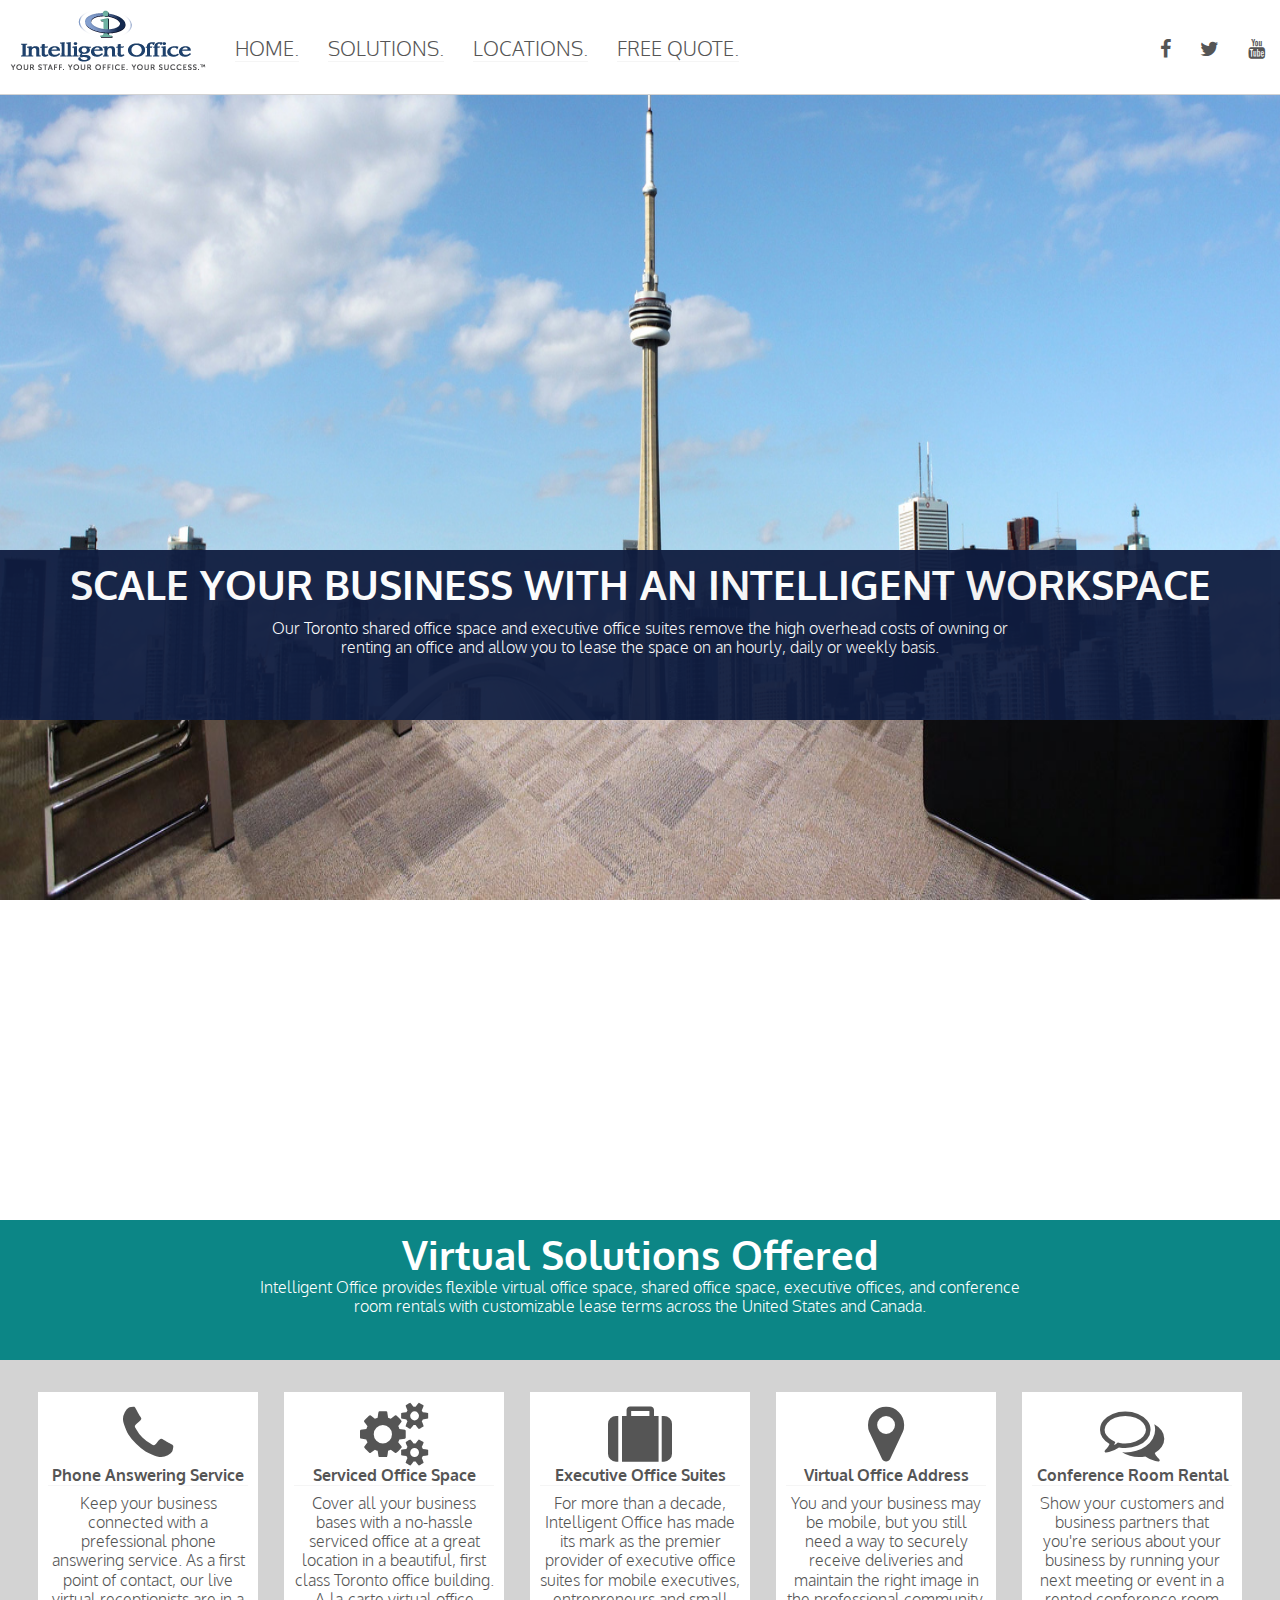
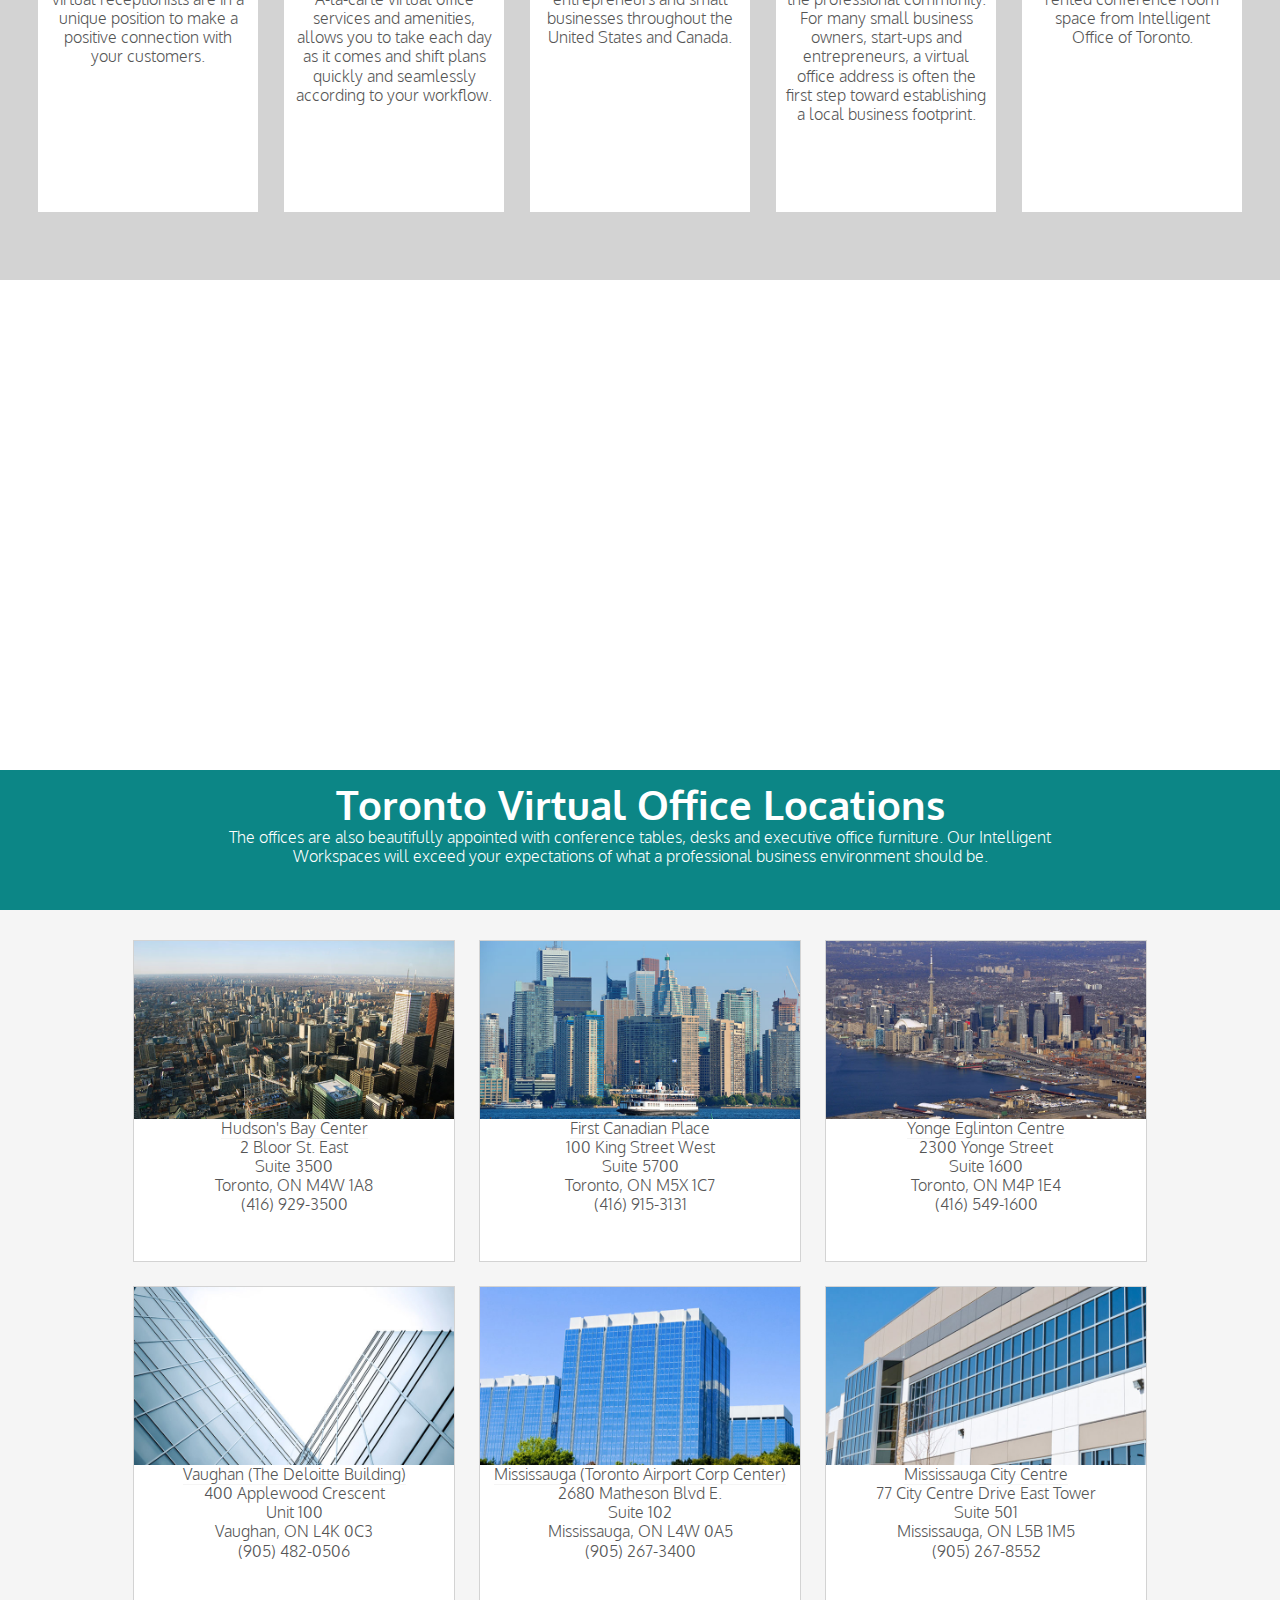
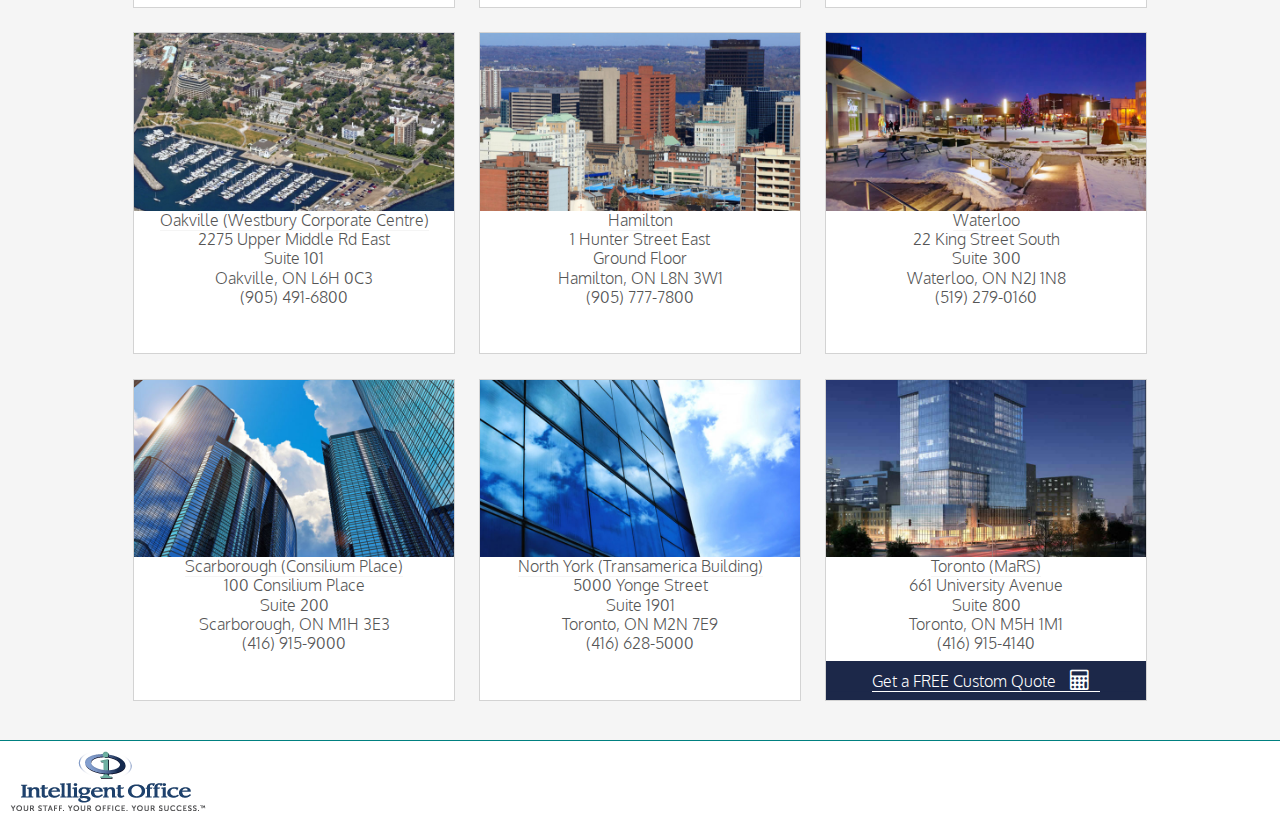
==== index.html @ c838ea53 "custom quote tab almost ready" ====
<html>
  <head>
    <title>Intelligent Office | Toronto, Ontario | Virtual Office </title>

    <link rel="stylesheet" href="http://maxcdn.bootstrapcdn.com/font-awesome/4.3.0/css/font-awesome.min.css">
    <link href='http://fonts.googleapis.com/css?family=Oxygen:400,300,700' rel='stylesheet' type='text/css'>
    <link rel="stylesheet" type="text/css" href="style.css">

    <link rel="shortcut icon" href="assets/favicon.png">
  </head>

  <body>
    <div class="nav">
      <img src="assets/logo-final-transparent.png">
      <a href="#">HOME.</a>
      <a href="#">SOLUTIONS.</a>
      <a href="#">LOCATIONS.</a>
      <a href="#">FREE QUOTE.</a>
      <span>
        <div class= "pull-right">
          <a href="https://www.facebook.com/IntelligentOffice" target="_blank"><i class="fa fa-facebook"></i></a>
          <a href="https://twitter.com/IntelligentOfc" target="_blank"><i class="fa fa-twitter"></i></a>
          <a href="https://www.youtube.com/user/IntelligentOffice1" target="_blank"><i class="fa fa-youtube"></i></a>
        </div>
      </span>
    </div>

    <div class="section" id="s1">
    </div>

    <div class="section" id="s2">
      <div class="content" id="c2">
        <div class = "header">
          SCALE YOUR BUSINESS WITH AN INTELLIGENT WORKSPACE
        </div>
          Our Toronto shared office space and executive office suites remove
          the high overhead costs of owning or  <br>
          renting an office and allow you to lease the space on an hourly, daily
          or weekly basis.
      </div>
    </div>

    <div class="section" id="s3">
    </div>

      <div class="content" id="c3">

        <div class = "title">
          <div class = "header">
            Virtual Solutions Offered <br>
          </div>
          <span>
            Intelligent Office provides flexible virtual office space, shared office
            space, executive offices, and conference <br>
            room rentals with customizable lease terms across the United States
            and Canada.
          </span>
        </div>

        <div class = "info-tile">
          <a href="#">
            <div class = "header">
              <i class="fa fa-phone"></i><br>
              Phone Answering Service
            </div>
          </a>
          Keep your business connected with a prefessional phone answering
          service. As a first point of contact, our live virtual receptionists
          are in a unique position to make a positive connection with your customers.
        </div>
        <div class = "info-tile">
          <a href="#">
            <div class = "header">
              <i class="fa fa-cogs"></i><br>
              Serviced Office Space
            </div>
          </a>
          Cover all your business bases with a no-hassle serviced office at a
          great location in a beautiful, first class Toronto office building.
          A-la-carte virtual office services and amenities, allows you to take
          each day as it comes and shift plans quickly and seamlessly according
          to your workflow.
        </div>
        <div class = "info-tile">
          <a href="#">
            <div class = "header">
              <i class="fa fa-suitcase"></i><br>
              Executive Office Suites
            </div>
          </a>
          For more than a decade, Intelligent Office has made its mark as the
          premier provider of executive office suites for mobile executives,
          entrepreneurs and small businesses throughout the United States and Canada.
        </div>
        <div class = "info-tile">
          <a href="#">
            <div class = "header">
              <i class="fa fa-map-marker"></i><br>
              Virtual Office Address
            </div>
          </a>
          You and your business may be mobile, but you still need a way to securely
          receive deliveries and maintain the right image in the professional
          community. For many small business owners, start-ups and entrepreneurs,
          a virtual office address is often the first step toward establishing a
          local business footprint.
        </div>
        <div class = "info-tile">
          <a href="#">
            <div class = "header">
              <i class="fa fa-comments-o"> </i><br>
              Conference Room Rental
            </div>
          </a>
          Show your customers and business partners that you're serious about your
          business by running your next meeting or event in a rented conference
          room space from Intelligent   Office of Toronto.
        </div>
      </div>

    <div class="section" id="s4">
      <div class="content" id="c4">
      </div>
    </div>

    <div class="section" id="s5">
      <div class="content" id="c5">

        <div class = "title">
          Toronto Virtual Office Locations <br>
          <span>
            The offices are also beautifully appointed with conference tables,
            desks and executive office furniture. Our Intelligent <br>
            Workspaces will exceed your expectations of what a
            professional business environment should be. <br>
          </span>
        </div>


        <div class = "thumbnail">
          <img src="assets/loc/loc-hbc.jpg"><br>
          <a href="http://www.intelligentoffice.com/en-ca/ontario/toronto-hudsons-bay-centre/" target="_blank">Hudson's Bay Center</a><br>
          2 Bloor St. East <br>
          Suite 3500 <br>
          Toronto, ON M4W 1A8 <br>
          (416) 929-3500
        </div>

        <div class = "thumbnail">
          <img src="assets/loc/loc-fcp.jpg"><br>
          <a href="http://www.intelligentoffice.com/en-ca/ontario/toronto-first-canadian-place/" target="_blank">First Canadian Place</a><br>
          100 King Street West <br>
          Suite 5700 <br>
          Toronto, ON M5X 1C7 <br>
          (416) 915-3131
        </div>

        <div class = "thumbnail">
          <img src="assets/loc/loc-yec.jpg"><br>
          <a href="http://www.intelligentoffice.com/en-ca/ontario/toronto-yonge-eglinton-centre/" target="_blank">Yonge Eglinton Centre</a><br>
          2300 Yonge Street <br>
          Suite 1600 <br>
          Toronto, ON M4P 1E4 <br>
          (416) 549-1600
        </div>

        <div class = "thumbnail">
          <img src="assets/loc/loc-vaughn.jpg"><br>
          <a href="http://www.intelligentoffice.com/en-ca/ontario/vaughan/" target="_blank">Vaughan (The Deloitte Building)</a><br>
          400 Applewood Crescent <br>
          Unit 100 <br>
          Vaughan, ON L4K 0C3 <br>
          (905) 482-0506
        </div>

        <div class = "thumbnail">
          <img src="assets/loc/loc-miss-airport.jpg"><br>
          <a href="http://www.intelligentoffice.com/en-ca/ontario/mississauga-toronto-airport-corp-center/" target="_blank">Mississauga (Toronto Airport Corp Center)</a><br>
          2680 Matheson Blvd E. <br>
          Suite 102 <br>
          Mississauga, ON L4W 0A5 <br>
          (905) 267-3400
        </div>

        <div class = "thumbnail">
          <img src="assets/loc/loc-miss.jpg"><br>
          <a href="http://www.intelligentoffice.com/en-ca/ontario/mississauga-city-centre/" target="_blank">Mississauga City Centre</a><br>
          77 City Centre Drive East Tower <br>
          Suite 501 <br>
          Mississauga, ON L5B 1M5 <br>
          (905) 267-8552
        </div>

        <div class = "thumbnail">
          <img src="assets/loc/loc-oakville.jpg"><br>
          <a href="http://www.intelligentoffice.com/en-ca/ontario/oakville-westbury-corporate-centre/" target="_blank">Oakville (Westbury Corporate Centre)</a><br>
          2275 Upper Middle Rd East <br>
          Suite 101 <br>
          Oakville, ON L6H 0C3 <br>
          (905) 491-6800
        </div>

        <div class = "thumbnail">
          <img src="assets/loc/loc-hamilton.jpg"><br>
          <a href="http://www.intelligentoffice.com/en-ca/ontario/hamilton/" target="_blank">Hamilton</a><br>
          1 Hunter Street East <br>
          Ground Floor <br>
          Hamilton, ON L8N 3W1 <br>
          (905) 777-7800
        </div>

        <div class = "thumbnail">
          <img src="assets/loc/loc-waterloo.jpg"><br>
          <a href="http://www.intelligentoffice.com/en-ca/ontario/waterloo/" target="_blank">Waterloo</a><br>
          22 King Street South <br>
          Suite 300 <br>
          Waterloo, ON N2J 1N8 <br>
          (519) 279-0160
        </div>

        <div class = "thumbnail">
          <img src="assets/loc/loc-scarborough.jpg"><br>
          <a href="http://www.intelligentoffice.com/en-ca/ontario/scarborough-consilium-place/" target="_blank">Scarborough (Consilium Place)</a><br>
          100 Consilium Place <br>
          Suite 200 <br>
          Scarborough, ON M1H 3E3 <br>
          (416) 915-9000
        </div>

        <div class = "thumbnail">
          <img src="assets/loc/loc-york.jpg"><br>
          <a href="http://www.intelligentoffice.com/en-ca/ontario/north-york-transamerica-building/" target="_blank">North York (Transamerica Building)</a><br>
          5000 Yonge Street <br>
          Suite 1901 <br>
          Toronto, ON M2N 7E9 <br>
          (416) 628-5000
        </div>

        <div class = "thumbnail">
          <img src="assets/loc/loc-mars.jpg"><br>
          <a href="http://www.intelligentoffice.com/en-ca/ontario/toronto-mars/" target="_blank">Toronto (MaRS)</a><br>
          661 University Avenue <br>
          Suite 800 <br>
          Toronto, ON M5H 1M1 <br>
          (416) 915-4140 <br>


          <a href="http://www.intelligentoffice.com/en-ca/ontario/toronto-mars/" target="_blank">
            <div class= "button">
              <span class= "line">Get a FREE Custom Quote <i class="fa fa-calculator"></i></span>
            </div>
          </a>


        </div>
      </div>
    </div>

    <div class="footer">
      <img src="assets/logo-final-transparent.png">
    </div>
  </body>

</html>
---- style.css ----
@import '_reset.css';
@import '_panels.css';

body{
  margin: 0;
  font-family: 'Oxygen', sans-serif;
  font-weight: 300;
  line-height: 1.2;
  color: #555;
}

a{
  color: #555;
  text-decoration: none;
  border-bottom: 1px solid whitesmoke;
  transition: border-bottom .25s ease;
}

a:hover{
  border-bottom: 1px solid teal;
}

.nav{
  background: white;
  border-bottom: 1px solid lightgrey;
  position: fixed;
  width: 100%;
  text-align: left;
  z-index: 100;
  padding: 10px;
}

.nav a, .info-tile a{
  transition: border-bottom .25s ease;
  border-bottom: 1px solid whitesmoke;
  font-size: 15pt;
  text-decoration: none;
  margin-left: 25px;
  vertical-align:60%;
  color: #555;
}

.title{
  color: white;
  background: teal;
  border: 10px solid teal;
  margin: 40px -10px -10px -10px;
  opacity: .95;
  font-size: 30pt;
  font-weight: bold;
}

.title span, .header span{
  font-size: 12pt;
  font-weight: 300;
}

.thumbnail{
  width: 320px;
  height: 320px;
  display: inline-block;
  border: 1px solid lightgrey;
  margin: 10px;
  overflow: hidden;
  background: white;
}

.thumbnail img{
  width: 320px;
}


.info-tile{
  display: inline-block;
  height: 400px;
  width: 200px;
  border: 1px solid lightgrey;
  padding: 10px;
  margin: 20px 10px 10px 10px;
  overflow: hidden;
  background: white;
}

.info-tile .header{
  font-weight: 600;
  font-size: 12pt;
  margin-bottom: 8px;
  text-align: center;
  border-bottom: 1px solid whitesmoke;
  transition: border-bottom .25s ease;
}

.info-tile .header:hover, .nav a:hover {
  border-bottom: 1px solid teal;
}

.info-tile .header:hover i, .nav i:hover{
  color: teal;
}

.nav a i, .thumbnail a i{
  transition: color .25s ease;
  margin: 7px 0 20px 0;
  text-decoration: none;
}

.nav a i{
  border-bottom: 5px solid white;
}

.button{
  display: inline-block;
  width: 100%;
  margin: 8px -2px 0 -2px;
  background: #101D40;
  opacity: .95;
  color: white;
}

.line{
  border-bottom: 1px solid white;
  transition: .25s ease;
}

.line:hover{
  border-bottom: 1px solid teal;
  transition: .25s ease;
}

.thumbnail a i{
  transition: .25s ease;
  padding: 5px 10px;
  font-size: 15pt;
  line-height: 70%;
}

.thumbnail a i:hover{
  font-size: 15pt;
  color: teal;
  text-decoration: none;
}

.header i{
  font-size: 48pt;
}

.footer{
  background: white;
  border-top: 1px solid teal;
  text-align: left;
  position: relative;
  z-index: 50;
  top: 700;
  padding: 10px;
}

em{
  font-style: italic;
}

.pull-right{
  display: inline;
  float: right;
  margin: 22px 25px 0 0;
}
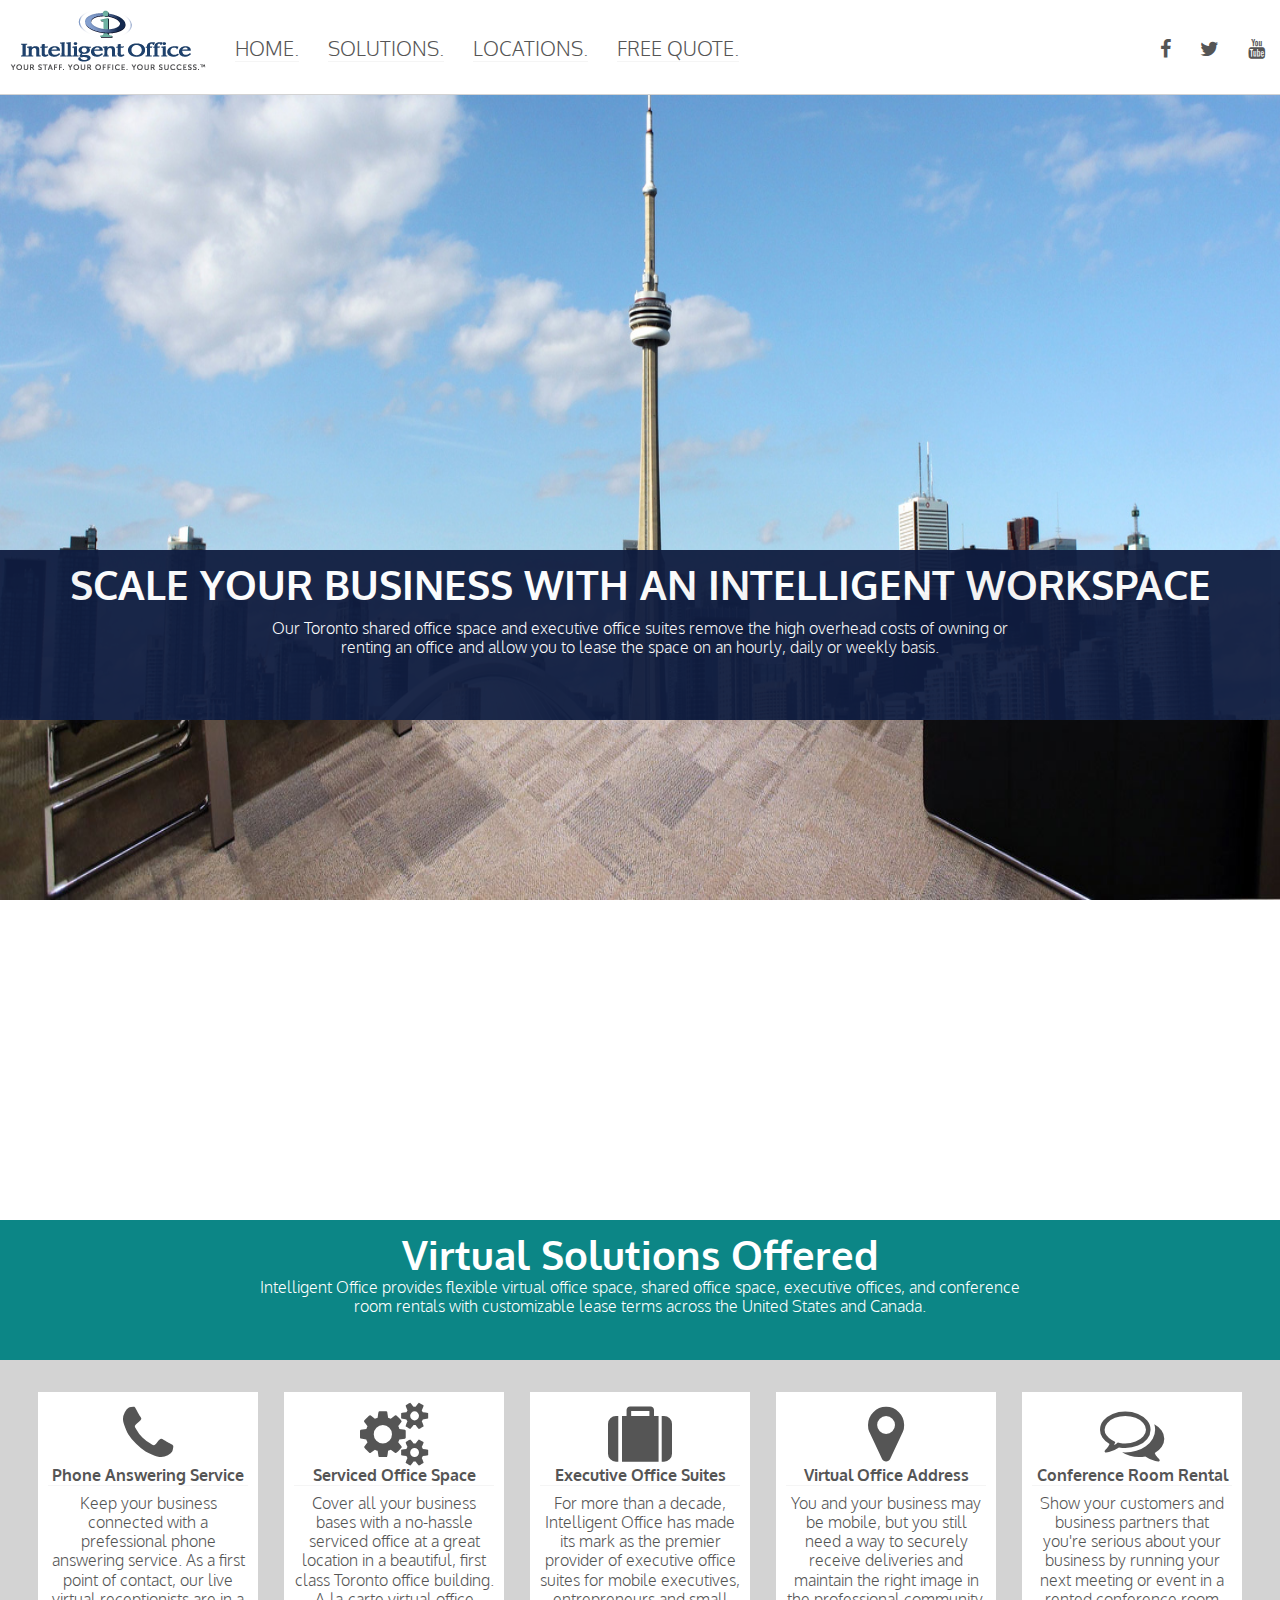
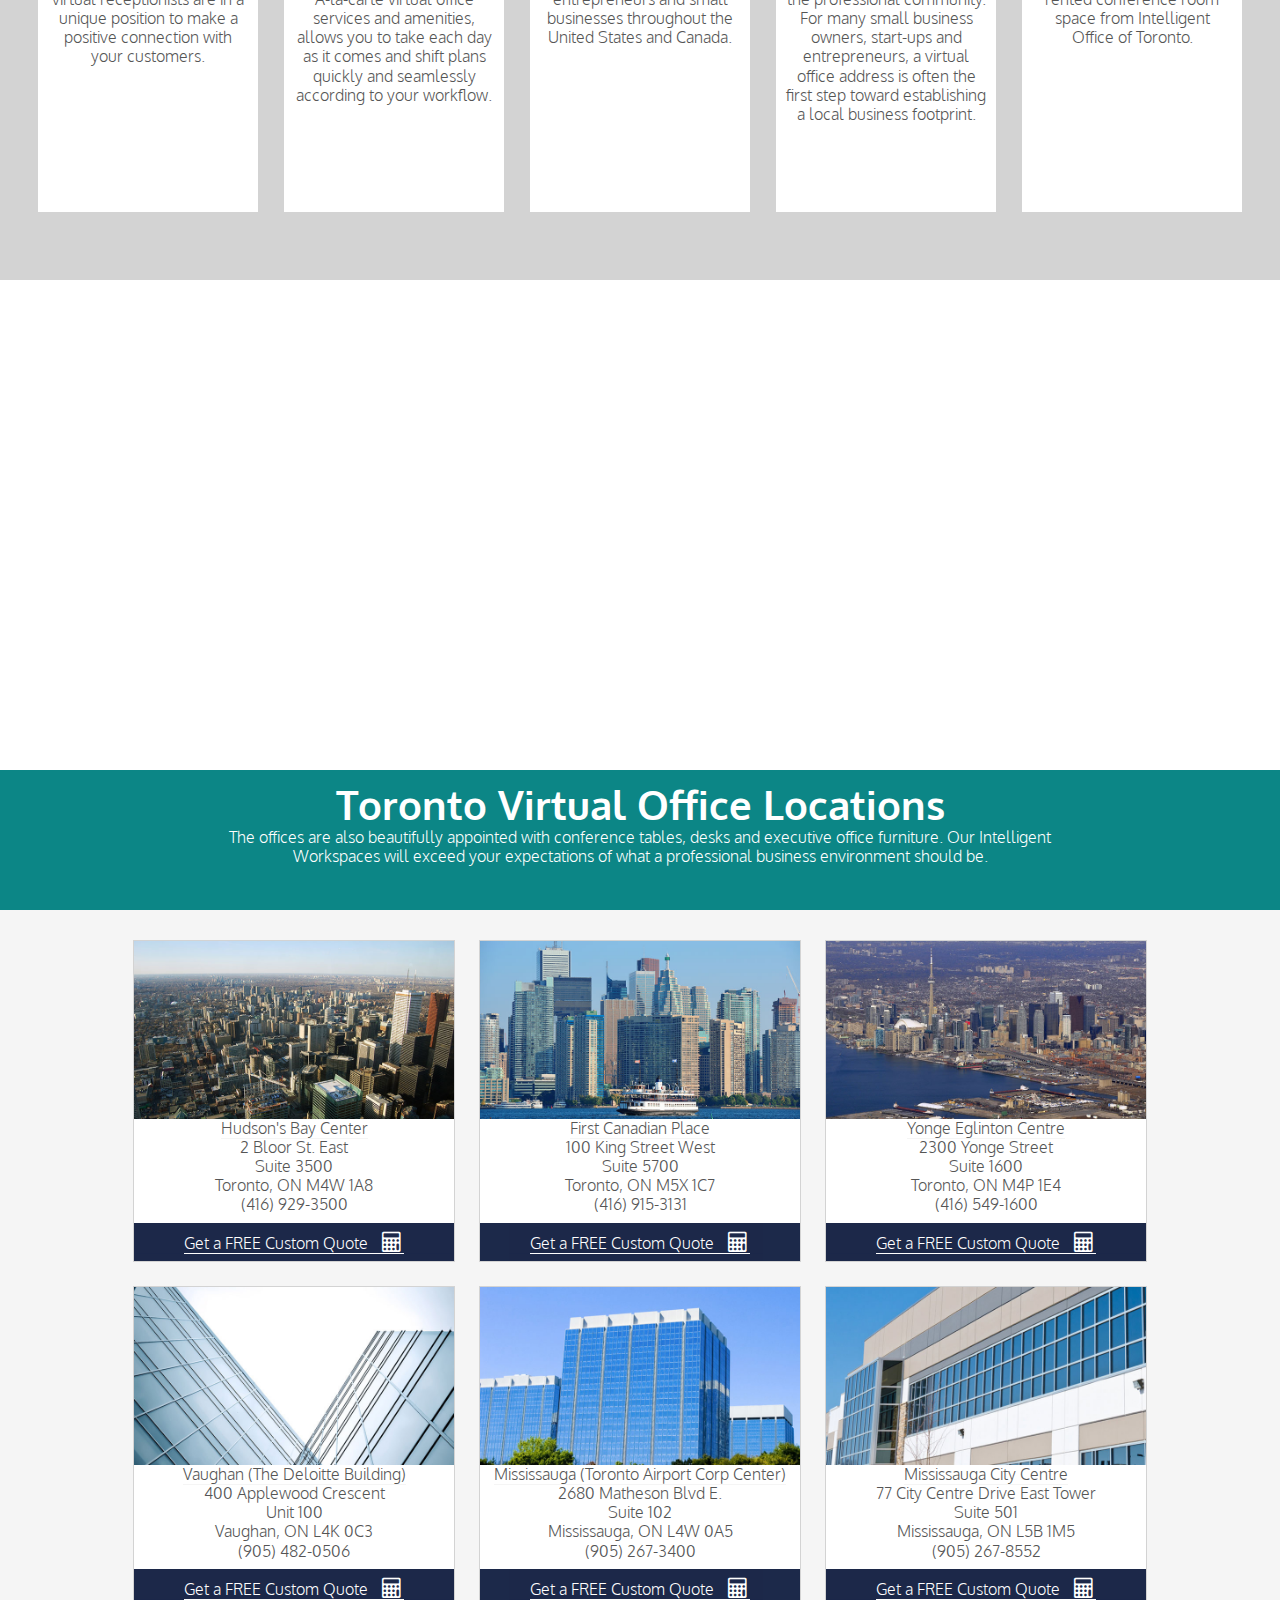
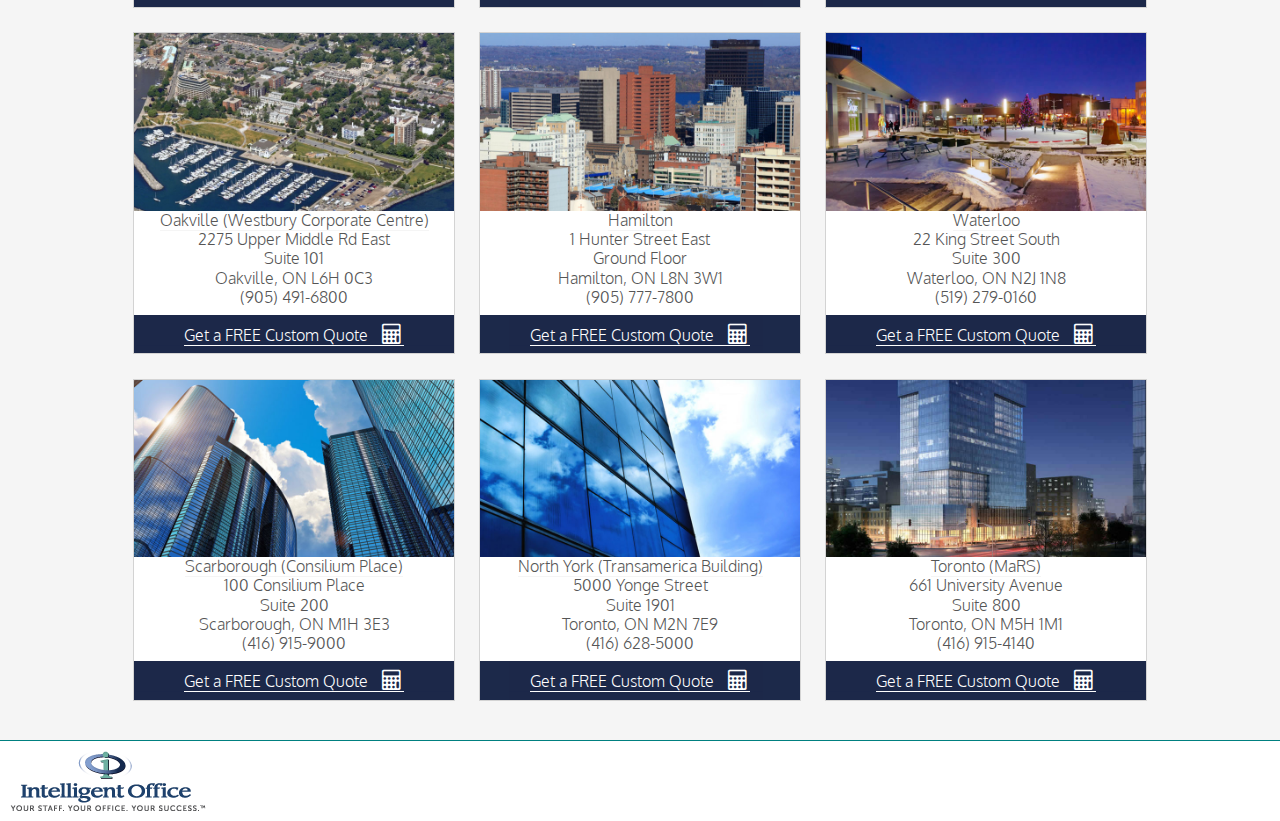
==== commit 69cf3b62: "tweaked locations button and applied to all." ====
--- a/index.html
+++ b/index.html
@@ -144,6 +144,11 @@
           Suite 3500 <br>
           Toronto, ON M4W 1A8 <br>
           (416) 929-3500
+          <a href="http://www.intelligentoffice.com/en-ca/ontario/toronto-hudsons-bay-centre/" target="_blank">
+            <div class= "button">
+              <span class= "line">Get a FREE Custom Quote <i class="fa fa-calculator"></i></span>
+            </div>
+          </a>
         </div>
 
         <div class = "thumbnail">
@@ -153,6 +158,11 @@
           Suite 5700 <br>
           Toronto, ON M5X 1C7 <br>
           (416) 915-3131
+          <a href="http://www.intelligentoffice.com/en-ca/ontario/toronto-first-canadian-place/" target="_blank">
+            <div class= "button">
+              <span class= "line">Get a FREE Custom Quote <i class="fa fa-calculator"></i></span>
+            </div>
+          </a>
         </div>
 
         <div class = "thumbnail">
@@ -162,6 +172,11 @@
           Suite 1600 <br>
           Toronto, ON M4P 1E4 <br>
           (416) 549-1600
+          <a href="http://www.intelligentoffice.com/en-ca/ontario/toronto-yonge-eglinton-centre/" target="_blank">
+            <div class= "button">
+              <span class= "line">Get a FREE Custom Quote <i class="fa fa-calculator"></i></span>
+            </div>
+          </a>
         </div>
 
         <div class = "thumbnail">
@@ -171,6 +186,11 @@
           Unit 100 <br>
           Vaughan, ON L4K 0C3 <br>
           (905) 482-0506
+          <a href="http://www.intelligentoffice.com/en-ca/ontario/vaughan/" target="_blank">
+            <div class= "button">
+              <span class= "line">Get a FREE Custom Quote <i class="fa fa-calculator"></i></span>
+            </div>
+          </a>
         </div>
 
         <div class = "thumbnail">
@@ -180,6 +200,11 @@
           Suite 102 <br>
           Mississauga, ON L4W 0A5 <br>
           (905) 267-3400
+          <a href="http://www.intelligentoffice.com/en-ca/ontario/mississauga-toronto-airport-corp-center/" target="_blank">
+            <div class= "button">
+              <span class= "line">Get a FREE Custom Quote <i class="fa fa-calculator"></i></span>
+            </div>
+          </a>
         </div>
 
         <div class = "thumbnail">
@@ -189,6 +214,11 @@
           Suite 501 <br>
           Mississauga, ON L5B 1M5 <br>
           (905) 267-8552
+          <a href="http://www.intelligentoffice.com/en-ca/ontario/mississauga-city-centre/" target="_blank">
+            <div class= "button">
+              <span class= "line">Get a FREE Custom Quote <i class="fa fa-calculator"></i></span>
+            </div>
+          </a>
         </div>
 
         <div class = "thumbnail">
@@ -198,6 +228,11 @@
           Suite 101 <br>
           Oakville, ON L6H 0C3 <br>
           (905) 491-6800
+          <a href="http://www.intelligentoffice.com/en-ca/ontario/oakville-westbury-corporate-centre/" target="_blank">
+            <div class= "button">
+              <span class= "line">Get a FREE Custom Quote <i class="fa fa-calculator"></i></span>
+            </div>
+          </a>
         </div>
 
         <div class = "thumbnail">
@@ -207,6 +242,11 @@
           Ground Floor <br>
           Hamilton, ON L8N 3W1 <br>
           (905) 777-7800
+          <a href="http://www.intelligentoffice.com/en-ca/ontario/hamilton/" target="_blank">
+            <div class= "button">
+              <span class= "line">Get a FREE Custom Quote <i class="fa fa-calculator"></i></span>
+            </div>
+          </a>
         </div>
 
         <div class = "thumbnail">
@@ -216,6 +256,11 @@
           Suite 300 <br>
           Waterloo, ON N2J 1N8 <br>
           (519) 279-0160
+          <a href="http://www.intelligentoffice.com/en-ca/ontario/waterloo/" target="_blank">
+            <div class= "button">
+              <span class= "line">Get a FREE Custom Quote <i class="fa fa-calculator"></i></span>
+            </div>
+          </a>
         </div>
 
         <div class = "thumbnail">
@@ -225,6 +270,11 @@
           Suite 200 <br>
           Scarborough, ON M1H 3E3 <br>
           (416) 915-9000
+          <a href="http://www.intelligentoffice.com/en-ca/ontario/scarborough-consilium-place/" target="_blank">
+            <div class= "button">
+              <span class= "line">Get a FREE Custom Quote <i class="fa fa-calculator"></i></span>
+            </div>
+          </a>
         </div>
 
         <div class = "thumbnail">
@@ -234,6 +284,11 @@
           Suite 1901 <br>
           Toronto, ON M2N 7E9 <br>
           (416) 628-5000
+          <a href="http://www.intelligentoffice.com/en-ca/ontario/north-york-transamerica-building/" target="_blank">
+            <div class= "button">
+              <span class= "line">Get a FREE Custom Quote <i class="fa fa-calculator"></i></span>
+            </div>
+          </a>
         </div>
 
         <div class = "thumbnail">
@@ -243,15 +298,11 @@
           Suite 800 <br>
           Toronto, ON M5H 1M1 <br>
           (416) 915-4140 <br>
-
-
           <a href="http://www.intelligentoffice.com/en-ca/ontario/toronto-mars/" target="_blank">
             <div class= "button">
               <span class= "line">Get a FREE Custom Quote <i class="fa fa-calculator"></i></span>
             </div>
           </a>
-
-
         </div>
       </div>
     </div>
--- a/style.css
+++ b/style.css
@@ -129,14 +129,13 @@
 
 .thumbnail a i{
   transition: .25s ease;
-  padding: 5px 10px;
+  padding: 5px 2px 0 10px;;
   font-size: 15pt;
   line-height: 70%;
 }
 
-.thumbnail a i:hover{
-  font-size: 15pt;
-  color: teal;
+.thumbnail a span:hover{
+  font-size: 102%;
   text-decoration: none;
 }
 
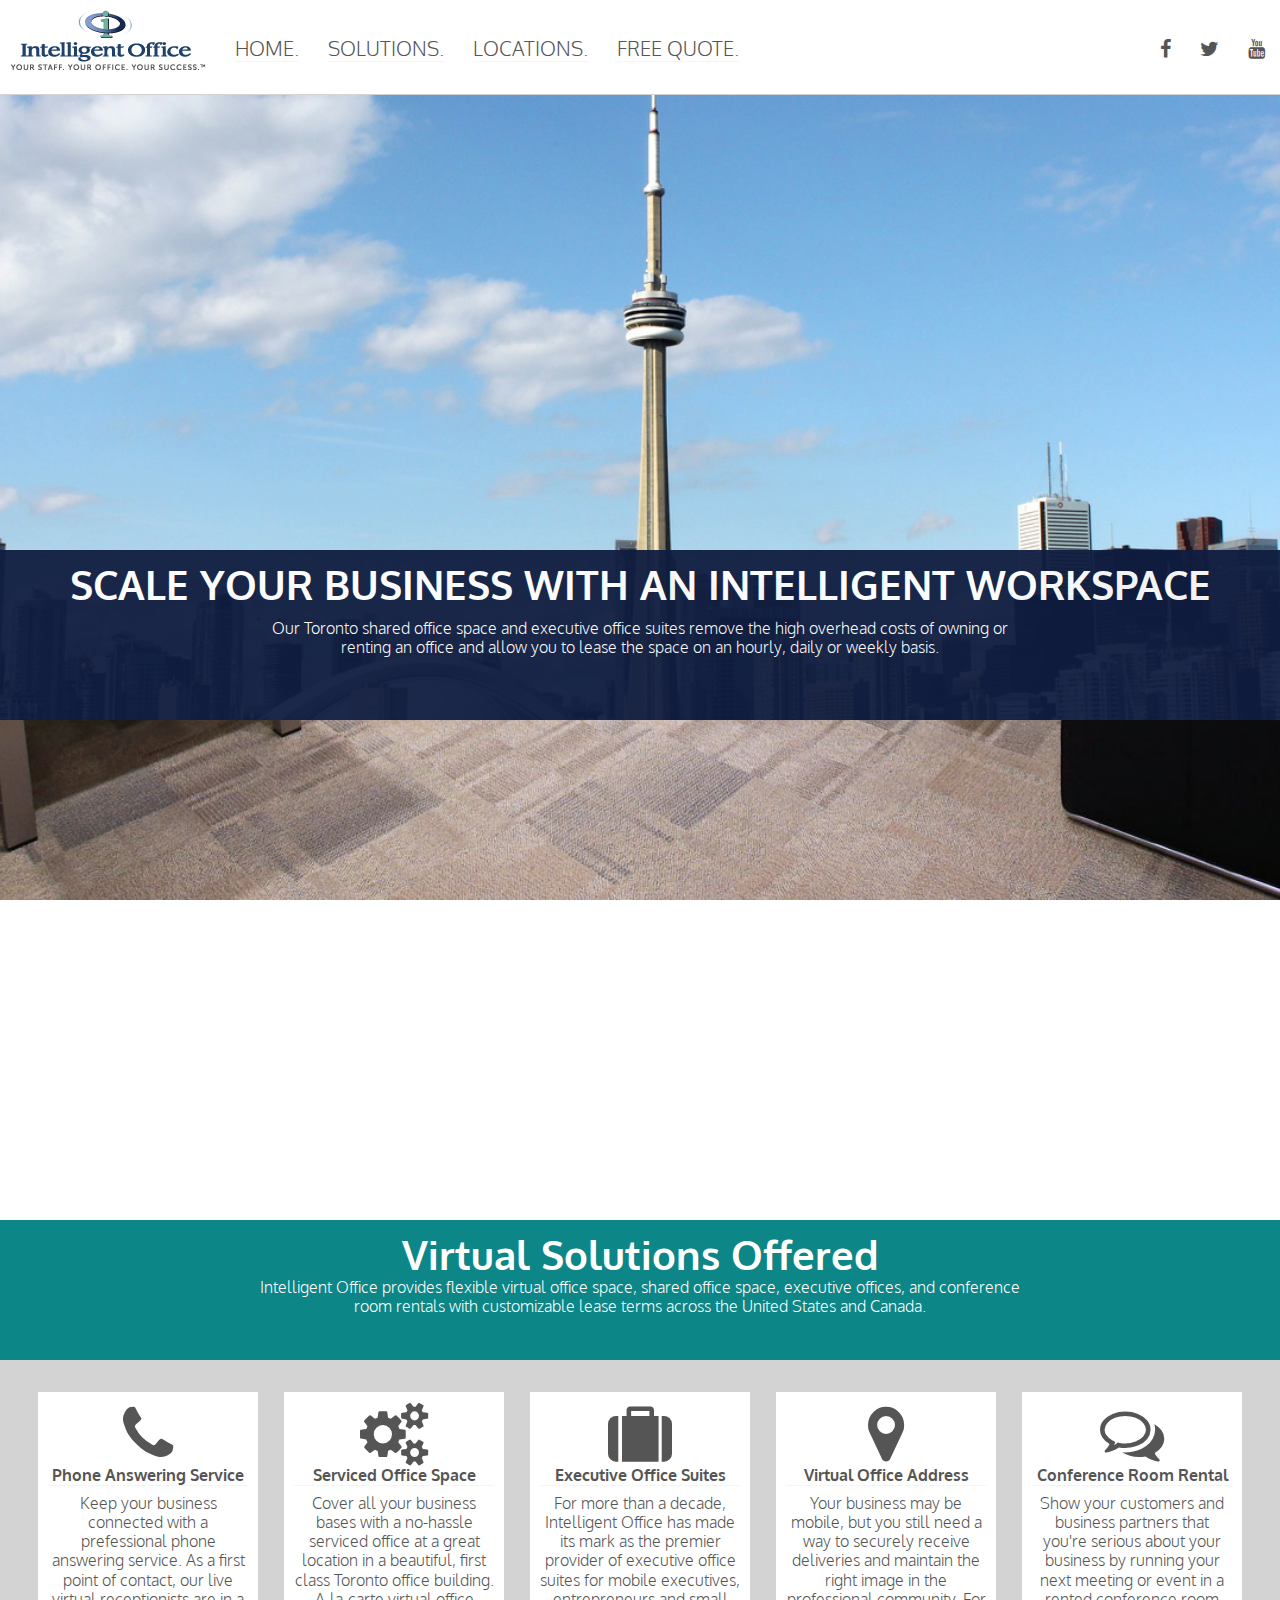
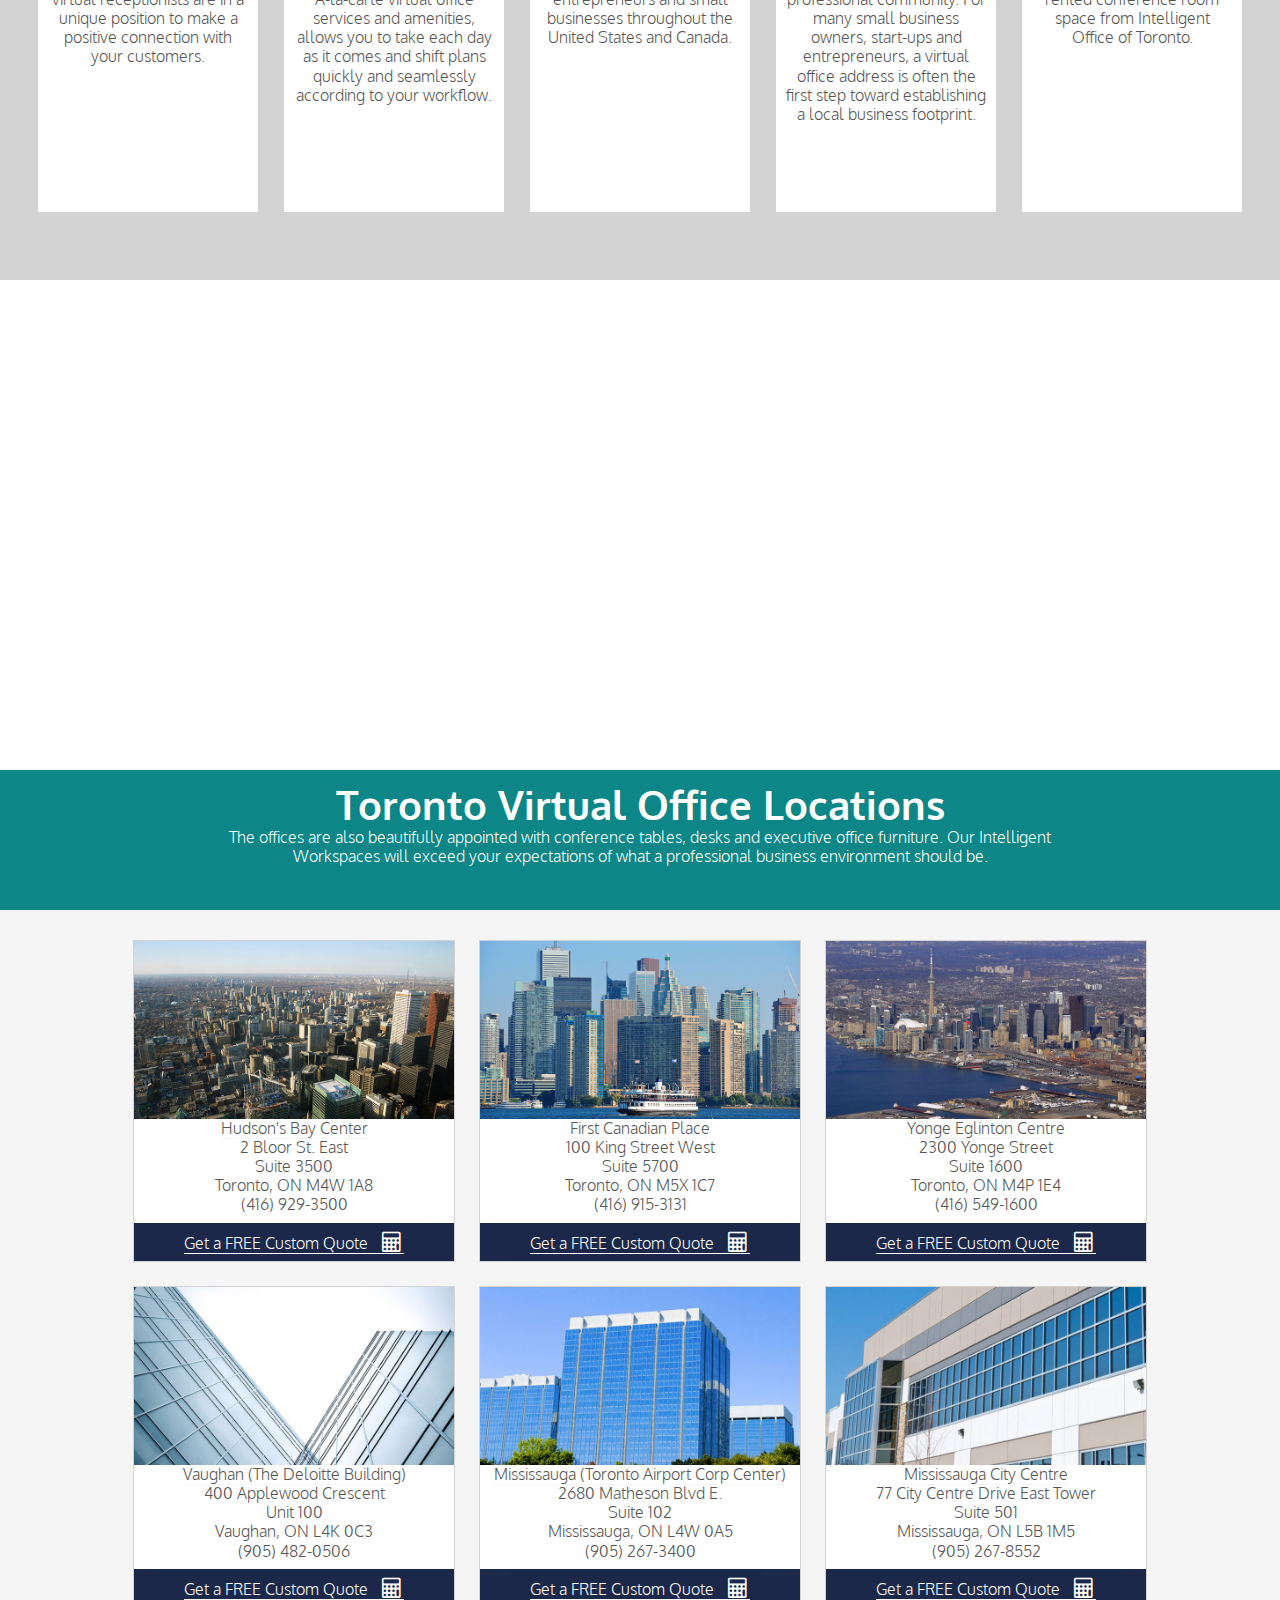
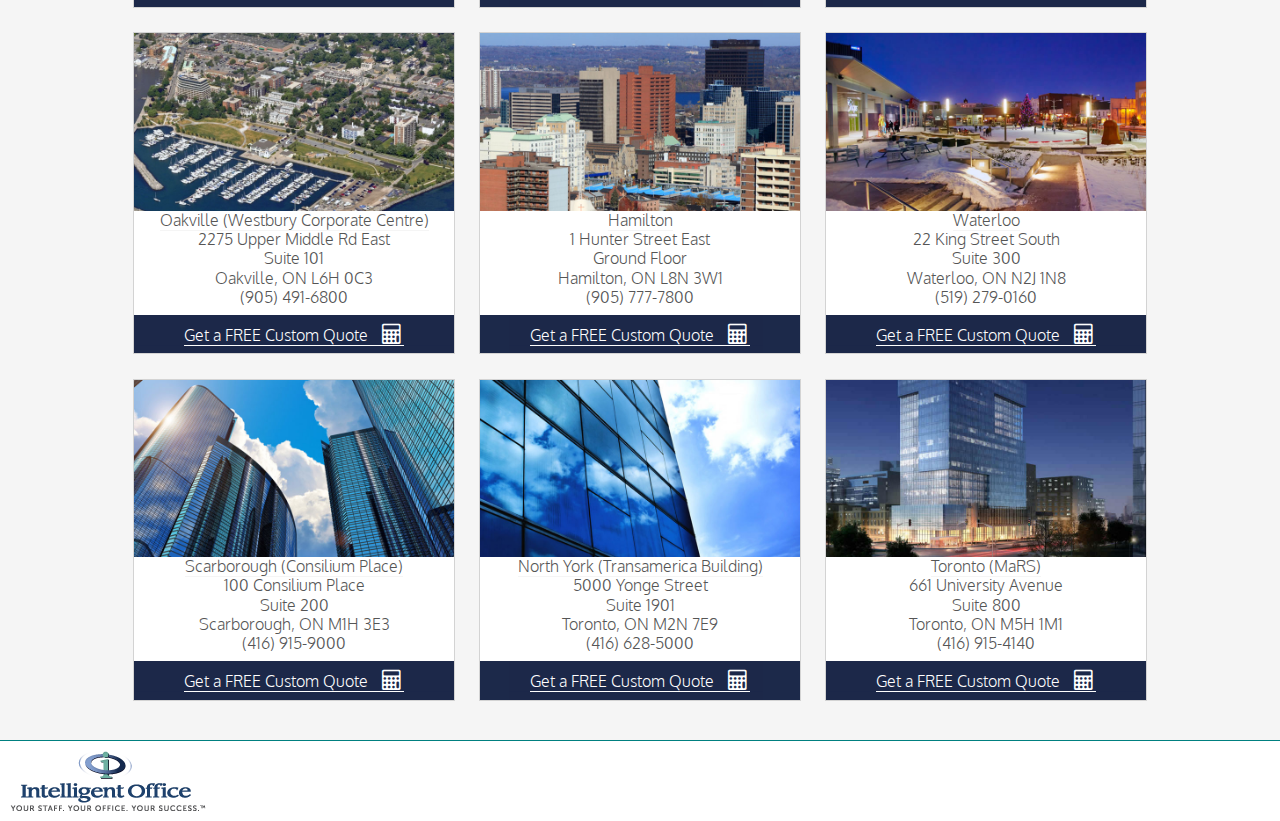
==== commit 38f501b0: "all is responsive except nav bar" ====
--- a/index.html
+++ b/index.html
@@ -5,7 +5,6 @@
     <link rel="stylesheet" href="http://maxcdn.bootstrapcdn.com/font-awesome/4.3.0/css/font-awesome.min.css">
     <link href='http://fonts.googleapis.com/css?family=Oxygen:400,300,700' rel='stylesheet' type='text/css'>
     <link rel="stylesheet" type="text/css" href="style.css">
-
     <link rel="shortcut icon" href="assets/favicon.png">
   </head>
 
@@ -28,7 +27,6 @@
     <div class="section" id="s1">
     </div>
 
-    <div class="section" id="s2">
       <div class="content" id="c2">
         <div class = "header">
           SCALE YOUR BUSINESS WITH AN INTELLIGENT WORKSPACE
@@ -38,7 +36,6 @@
           renting an office and allow you to lease the space on an hourly, daily
           or weekly basis.
       </div>
-    </div>
 
     <div class="section" id="s3">
     </div>
@@ -99,7 +96,7 @@
               Virtual Office Address
             </div>
           </a>
-          You and your business may be mobile, but you still need a way to securely
+          Your business may be mobile, but you still need a way to securely
           receive deliveries and maintain the right image in the professional
           community. For many small business owners, start-ups and entrepreneurs,
           a virtual office address is often the first step toward establishing a
@@ -136,7 +133,6 @@
           </span>
         </div>
 
-
         <div class = "thumbnail">
           <img src="assets/loc/loc-hbc.jpg"><br>
           <a href="http://www.intelligentoffice.com/en-ca/ontario/toronto-hudsons-bay-centre/" target="_blank">Hudson's Bay Center</a><br>
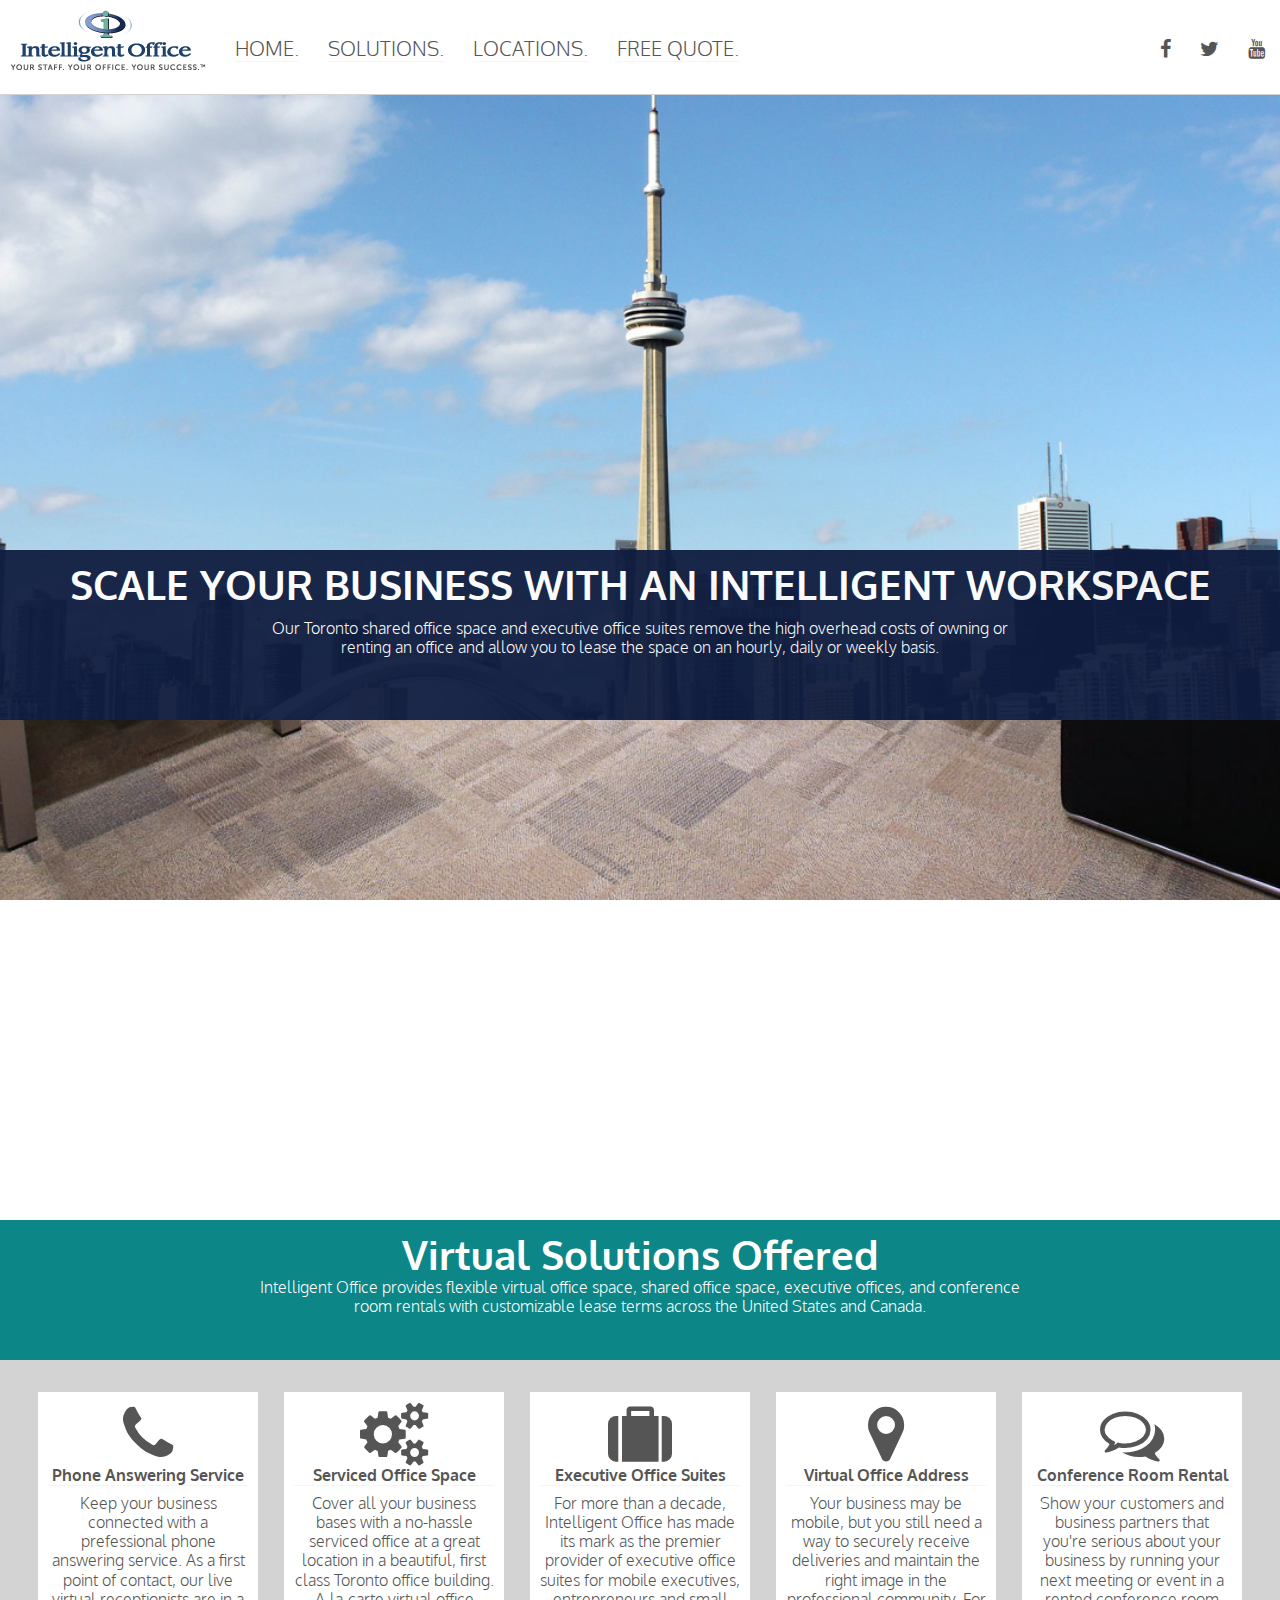
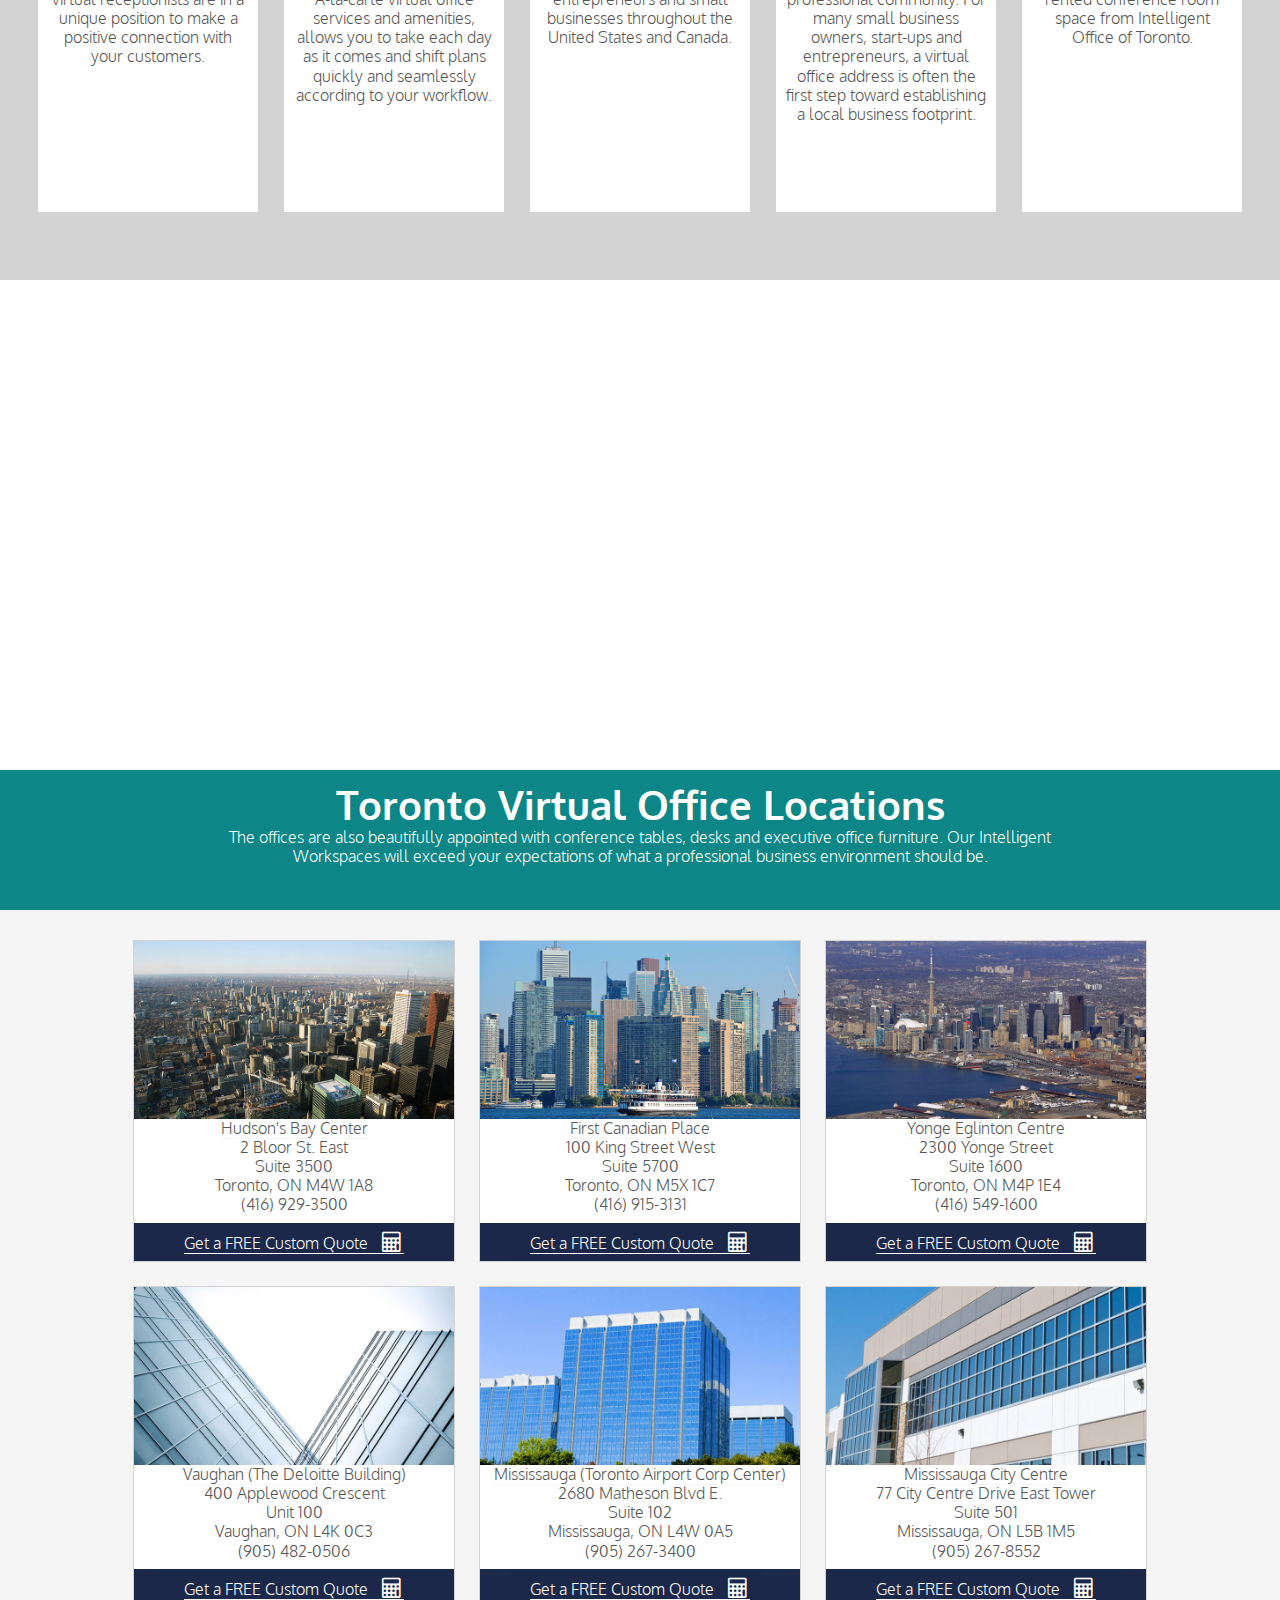
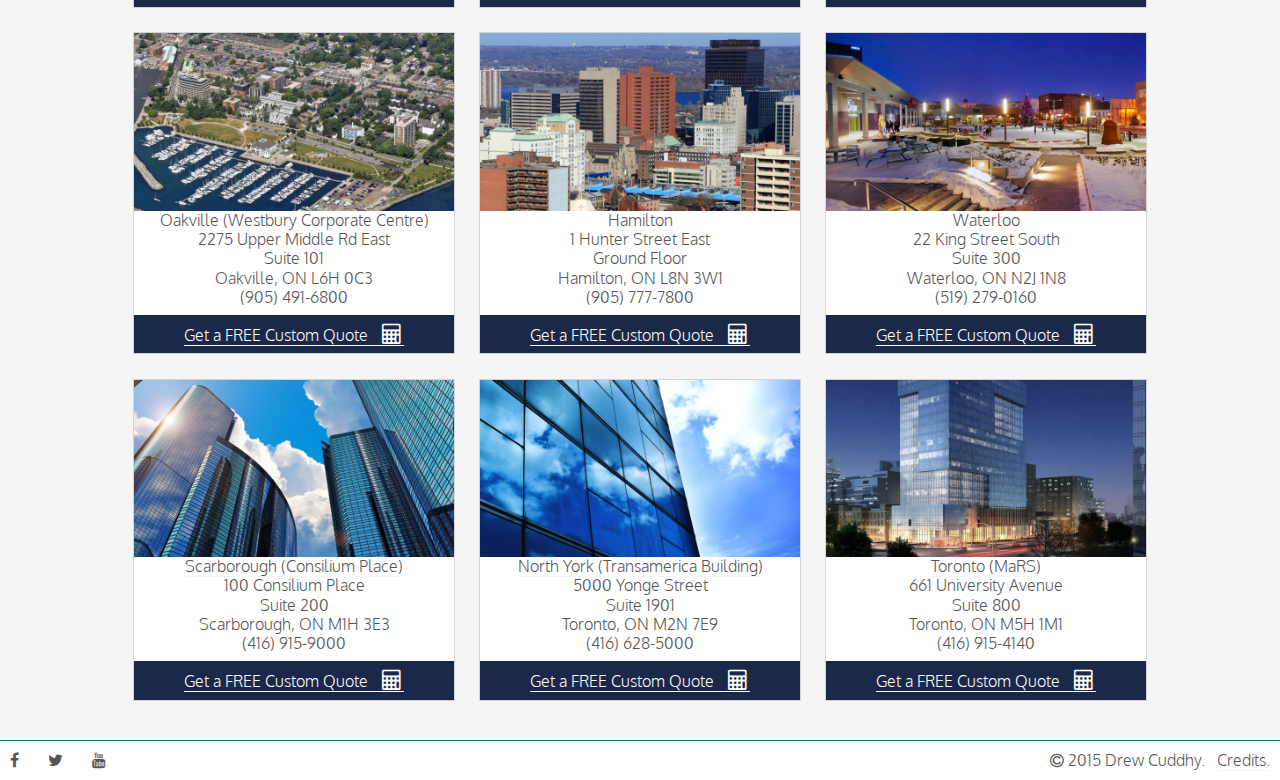
==== commit a627a3b7: "added branding back into mobile nav. created licensing credits" ====
--- a/index.html
+++ b/index.html
@@ -6,15 +6,29 @@
     <link href='http://fonts.googleapis.com/css?family=Oxygen:400,300,700' rel='stylesheet' type='text/css'>
     <link rel="stylesheet" type="text/css" href="style.css">
     <link rel="shortcut icon" href="assets/favicon.png">
+    <script src="js/classie.js"></script>
+
   </head>
 
   <body>
     <div class="nav">
-      <img src="assets/logo-final-transparent.png">
-      <a href="#">HOME.</a>
-      <a href="#">SOLUTIONS.</a>
-      <a href="#">LOCATIONS.</a>
-      <a href="#">FREE QUOTE.</a>
+      <span><img src="assets/logo-final-transparent.png"></span>
+      <div class= "mobile">
+          <i class="fa fa-reorder"></i><br>
+        <div class= "menu">
+          <a href="#">HOME.</a><br>
+          <a href="#solutions">SOLUTIONS.</a><br>
+          <a href="#locations">LOCATIONS.</a><br>
+          <a href="#">FREE QUOTE.</a>
+        </div>
+      </div>
+      <div class= "desktop">
+        <img src="assets/logo-final-transparent.png">
+        <a href="#">HOME.</a>
+        <a href="#solutions">SOLUTIONS.</a>
+        <a href="#locations">LOCATIONS.</a>
+        <a href="#">FREE QUOTE.</a>
+      </div>
       <span>
         <div class= "pull-right">
           <a href="https://www.facebook.com/IntelligentOffice" target="_blank"><i class="fa fa-facebook"></i></a>
@@ -33,6 +47,7 @@
         </div>
           Our Toronto shared office space and executive office suites remove
           the high overhead costs of owning or  <br>
+          <a id="solutions"></a>
           renting an office and allow you to lease the space on an hourly, daily
           or weekly basis.
       </div>
@@ -41,7 +56,6 @@
     </div>
 
       <div class="content" id="c3">
-
         <div class = "title">
           <div class = "header">
             Virtual Solutions Offered <br>
@@ -53,9 +67,8 @@
             and Canada.
           </span>
         </div>
-
-        <div class = "info-tile">
-          <a href="#">
+        <div class = "info-tile">
+          <a href="http://www.intelligentoffice.com/en-ca/virtual-staffing-services/telephone-answering/" target="_blank">
             <div class = "header">
               <i class="fa fa-phone"></i><br>
               Phone Answering Service
@@ -66,7 +79,7 @@
           are in a unique position to make a positive connection with your customers.
         </div>
         <div class = "info-tile">
-          <a href="#">
+          <a href="http://www.intelligentoffice.com/en-ca/office-space/" target="_blank">
             <div class = "header">
               <i class="fa fa-cogs"></i><br>
               Serviced Office Space
@@ -79,7 +92,7 @@
           to your workflow.
         </div>
         <div class = "info-tile">
-          <a href="#">
+          <a href="http://www.intelligentoffice.com/en-ca/virtual-office-services/" target="_blank">
             <div class = "header">
               <i class="fa fa-suitcase"></i><br>
               Executive Office Suites
@@ -90,7 +103,7 @@
           entrepreneurs and small businesses throughout the United States and Canada.
         </div>
         <div class = "info-tile">
-          <a href="#">
+          <a href="http://www.intelligentoffice.com/en-ca/virtual-office-services/address/" target="_blank">
             <div class = "header">
               <i class="fa fa-map-marker"></i><br>
               Virtual Office Address
@@ -103,7 +116,7 @@
           local business footprint.
         </div>
         <div class = "info-tile">
-          <a href="#">
+          <a href="http://www.intelligentoffice.com/en-ca/conference-room-rentals/" target="_blank">
             <div class = "header">
               <i class="fa fa-comments-o"> </i><br>
               Conference Room Rental
@@ -116,13 +129,11 @@
       </div>
 
     <div class="section" id="s4">
-      <div class="content" id="c4">
-      </div>
+      <a id="locations"></a>
     </div>
 
     <div class="section" id="s5">
       <div class="content" id="c5">
-
         <div class = "title">
           Toronto Virtual Office Locations <br>
           <span>
@@ -304,7 +315,10 @@
     </div>
 
     <div class="footer">
-      <img src="assets/logo-final-transparent.png">
+      <a href="https://www.facebook.com/IntelligentOffice" target="_blank"><i class="fa fa-facebook"></i></a>
+      <a href="https://twitter.com/IntelligentOfc" target="_blank"><i class="fa fa-twitter"></i></a>
+      <a href="https://www.youtube.com/user/IntelligentOffice1" target="_blank"><i class="fa fa-youtube"></i></a>
+      <div class= "copyright"><i class="fa fa-copyright"></i> 2015 Drew Cuddhy. &nbsp; <a href="credits.html" target="_blank">Credits.</a></div>
     </div>
   </body>
 
--- a/style.css
+++ b/style.css
@@ -1,5 +1,8 @@
 @import '_reset.css';
 @import '_panels.css';
+
+
+/* # # # # # General Stylings # # # # # */
 
 body{
   margin: 0;
@@ -38,6 +41,18 @@
   margin-left: 25px;
   vertical-align:60%;
   color: #555;
+}
+
+.nav span img{
+  display: none;
+}
+
+.mobile{
+  display: none;
+}
+
+.desktop{
+  display: inline;
 }
 
 .title{
@@ -153,6 +168,21 @@
   padding: 10px;
 }
 
+.footer a i{
+  margin: 0 0 0 0;
+  display: inline;
+  border-bottom: 3px solid white;
+  padding-right: 25px;
+}
+
+.footer .copyright{
+  position: absolute;
+  display: inline;
+  right: 10;
+  padding-right: -10px;
+}
+
+
 em{
   font-style: italic;
 }
@@ -162,3 +192,195 @@
   float: right;
   margin: 22px 25px 0 0;
 }
+
+#locations{
+  position:absolute;
+  top:-80px;
+}
+
+#solutions{
+  position:absolute;
+  top:100px;
+}
+
+/* # # # # # Media Queries @ 1244px # # # # # */
+
+@media (max-width: 1244px) {
+  .info-tile{
+    display: inline-block;
+    height: 200px;
+    width: 340px;
+    margin-top: 10px;
+    font-size: 11pt;
+  }
+}
+
+
+/* # # # # # Media Queries @ 1173px # # # # # */
+
+@media (max-width: 1173px) {
+  .info-tile{
+    display: inline-block;
+    height: 200px;
+    width: 400px;
+    margin-top: 10px;
+    font-size: 1em;
+  }
+  .info-tile:nth-of-type(2){
+    display: block;
+    margin: 0 auto;
+  }
+}
+
+
+/* # # # # # Media Queries @ 1053px # # # # # */
+
+@media (max-width: 1053px) {
+  .thumbnail{
+    width: 400px;
+    height: 365px;
+  }
+  .thumbnail img{
+    width: 400px;
+  }
+}
+
+
+/* # # # # # Media Queries @ 907px # # # # # */
+
+@media (max-width: 907px) {
+  .info-tile{
+    margin: 0 auto;
+    display: inline-block;
+    height: 180px;
+    width: 600px;
+    margin-top: 10px;
+    font-size: 11pt;
+  }
+
+@media (max-width: 907px) {
+  .thumbnail{
+    width: 300px;
+    height: 305px;
+  }
+  .thumbnail img{
+    width: 300px;
+  }
+}
+
+
+/* # # # # # Media Queries @ 879px # # # # # */
+
+@media (max-width: 879px) {
+  .mobile{
+    display: inline-block;
+    margin-top: 30px;
+    font-size: 15pt;
+  }
+
+
+.menu {
+  text-align: left;
+  padding: 10px 10px 5px 10px;
+  border: 1px solid #555;
+  background: lightgrey;
+  width: 160px;
+  position: absolute;
+  left: -80px;
+  margin: -30px -50px 0 -120px;
+  transition-duration: 0.4s, 0.4s;
+  transition-timing-function: ease-in;
+}
+
+.mobile:hover .menu {
+  transition-timing-function: ease-out;
+  transition-duration: 0.4s, 0.4s;
+  margin: -30px -100px 0 0;
+  left: 0; /* show menu when main area is hovered over */
+  width: 160px;
+  text-align: left;
+}
+
+.nav span img{
+  display: block;
+  margin: 0 auto -60px auto;
+}
+
+.menu i{
+  position: relative;
+  z-index: 10;
+  text-align: right;
+  background: lightgrey;
+  padding: 10px;
+  margin-top: -5px;
+  left: 190px;
+}
+
+  .desktop{
+    display: none;
+  }
+}
+
+/* # # # # # Media Queries @ 667px # # # # # */
+
+@media (max-width: 667px) {
+  .info-tile{
+    margin: 0 auto;
+    display: inline-block;
+    height: 200px;
+    width: 350px;
+    margin-top: 10px;
+    font-size: 11pt;
+  }
+@media (max-width: 667px) {
+  .thumbnail{
+    width: 400px;
+    height: 365px;
+  }
+  .thumbnail img{
+    width: 400px;
+  }
+}
+
+.nav span img{
+  display: block;
+  margin: 0 20px -20px auto;
+}
+
+.pull-right{
+  display: none;
+}
+
+.menu {
+  margin: -50px -50px 0 -120px;
+}
+
+.mobile:hover .menu {
+  margin: -50px -100px 0 0;
+}
+
+.mobile i{
+  margin-top: -40px;
+  margin-bottom: 20px;
+}
+
+/* # # # # # Media Queries @ 460px # # # # # */
+
+@media (max-width: 460px) {
+  .info-tile{
+    margin: 0 auto;
+    display: inline-block;
+    height: 200px;
+    width: 350px;
+    margin-top: 10px;
+    font-size: 11pt;
+  }
+@media (max-width: 460px) {
+  .thumbnail{
+    width: 350px;
+    height: 335px;
+  }
+  .thumbnail img{
+    width: 350px;
+  }
+}
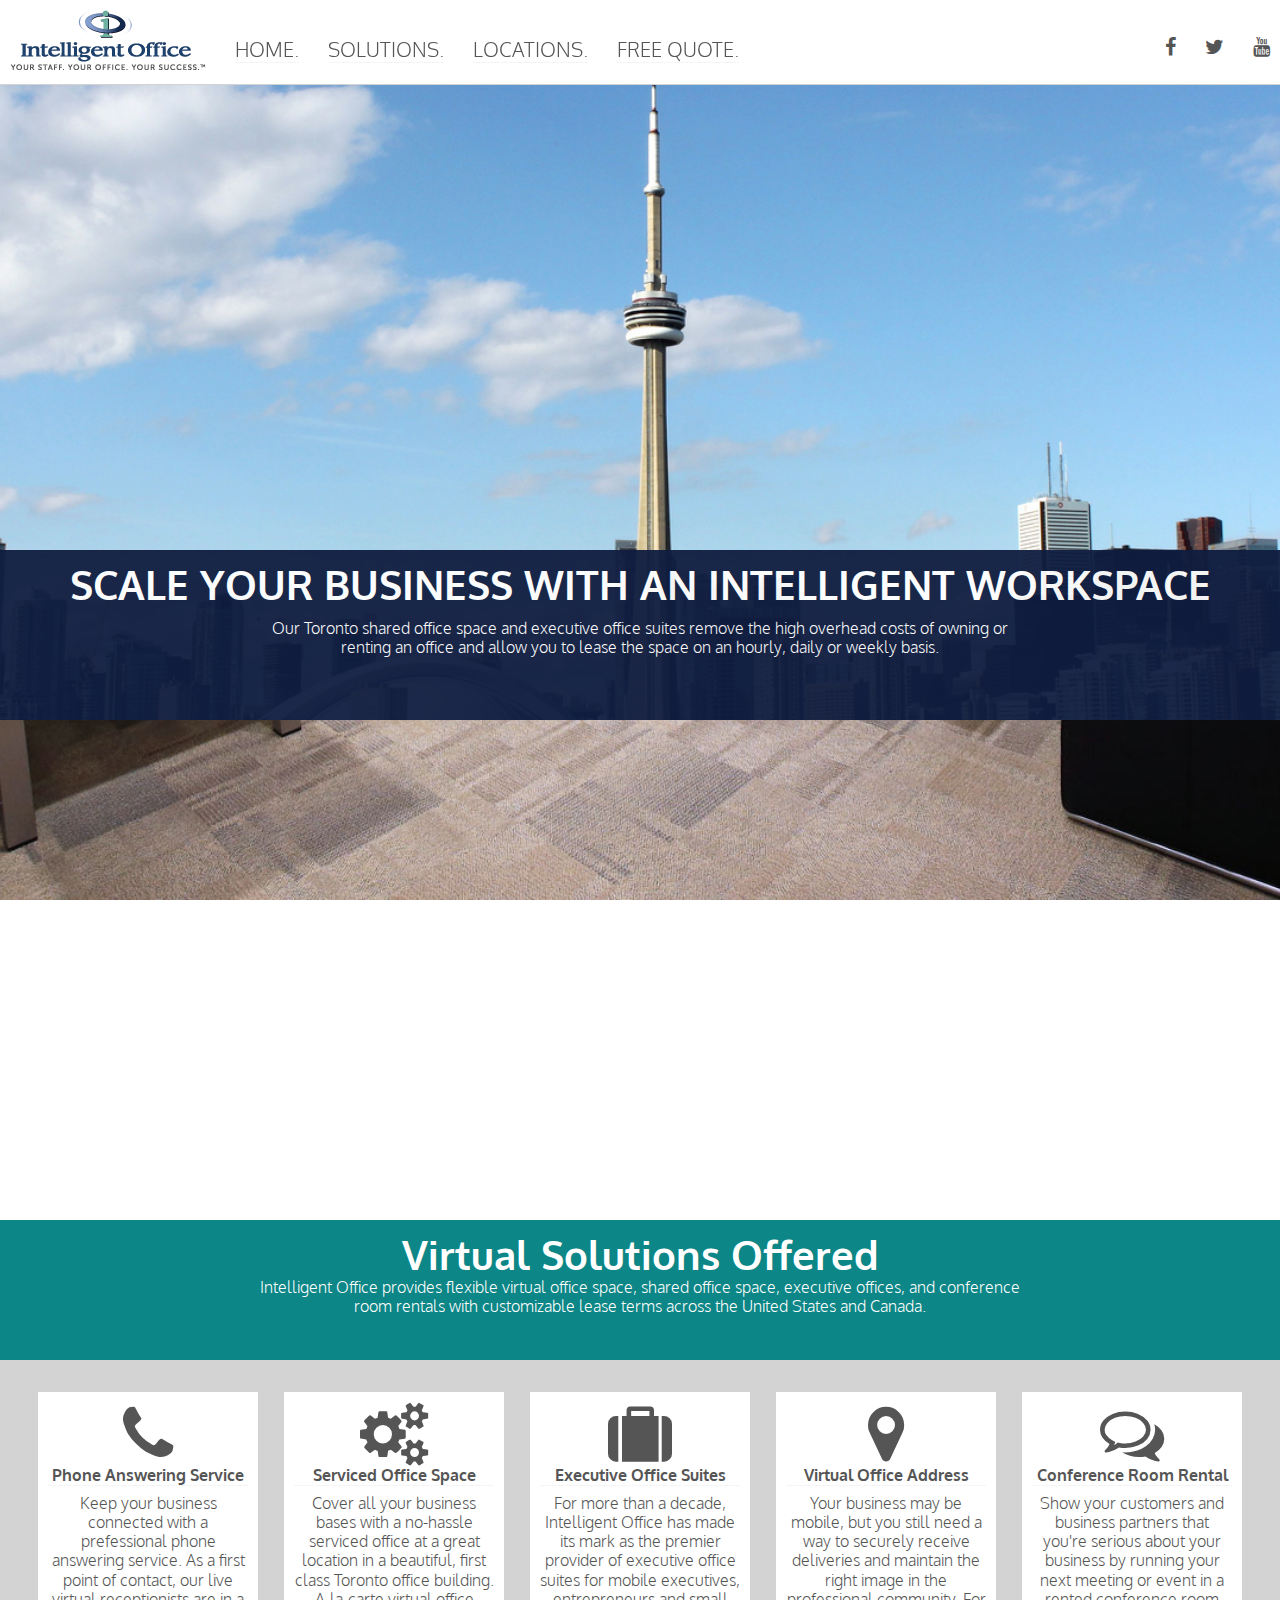
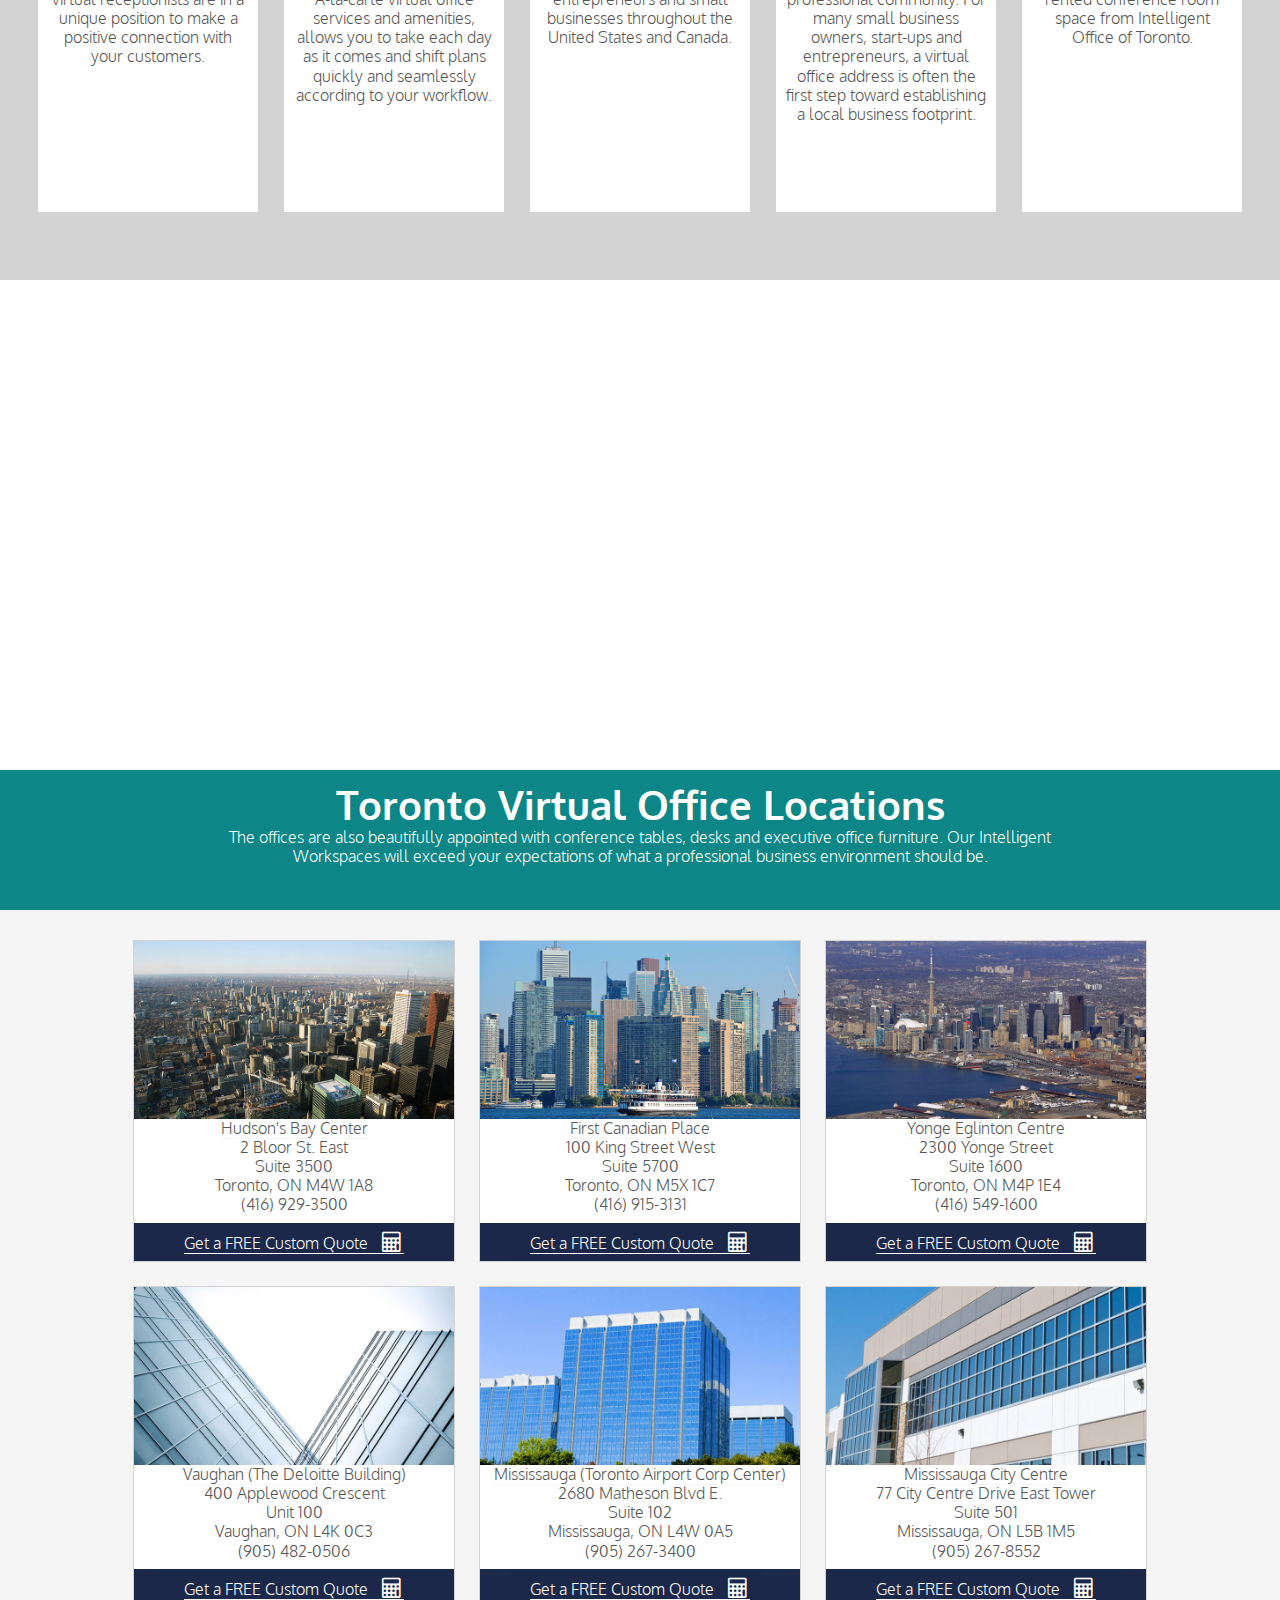
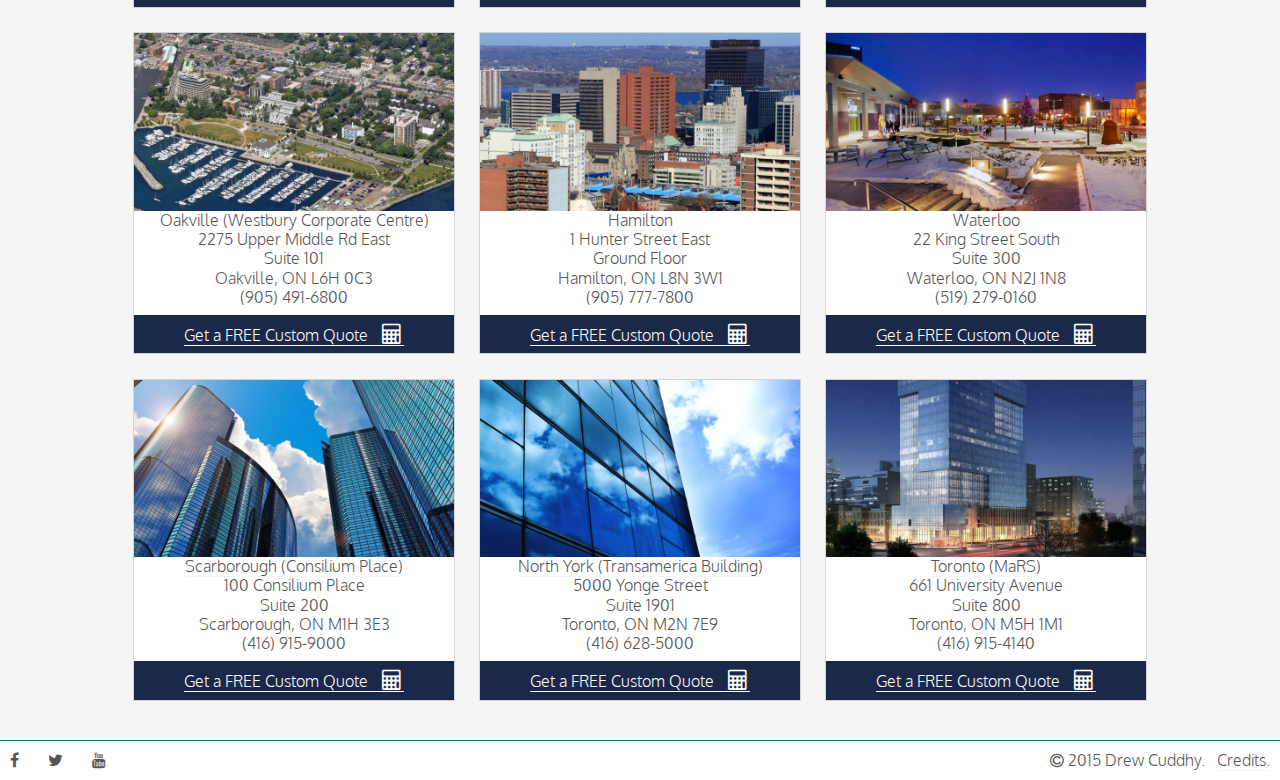
==== commit 93326057: "added shrinking nav bar with js" ====
--- a/index.html
+++ b/index.html
@@ -1,12 +1,14 @@
 <html>
   <head>
-    <title>Intelligent Office | Toronto, Ontario | Virtual Office </title>
+    <title>Intelligent Office | Responsive Design | Drew Cuddhy</title>
 
     <link rel="stylesheet" href="http://maxcdn.bootstrapcdn.com/font-awesome/4.3.0/css/font-awesome.min.css">
     <link href='http://fonts.googleapis.com/css?family=Oxygen:400,300,700' rel='stylesheet' type='text/css'>
     <link rel="stylesheet" type="text/css" href="style.css">
     <link rel="shortcut icon" href="assets/favicon.png">
-    <script src="js/classie.js"></script>
+
+    <script type="text/javascript" src="https://cdnjs.cloudflare.com/ajax/libs/jquery/2.1.4/jquery.min.js"></script>
+    <script type="text/javascript" src="nav-sizer.js"></script>
 
   </head>
 
@@ -24,18 +26,18 @@
       </div>
       <div class= "desktop">
         <img src="assets/logo-final-transparent.png">
-        <a href="#">HOME.</a>
-        <a href="#solutions">SOLUTIONS.</a>
-        <a href="#locations">LOCATIONS.</a>
-        <a href="#">FREE QUOTE.</a>
-      </div>
-      <span>
-        <div class= "pull-right">
-          <a href="https://www.facebook.com/IntelligentOffice" target="_blank"><i class="fa fa-facebook"></i></a>
-          <a href="https://twitter.com/IntelligentOfc" target="_blank"><i class="fa fa-twitter"></i></a>
-          <a href="https://www.youtube.com/user/IntelligentOffice1" target="_blank"><i class="fa fa-youtube"></i></a>
-        </div>
-      </span>
+        <span>
+          <a href="#">HOME.</a>
+          <a href="#solutions">SOLUTIONS.</a>
+          <a href="#locations">LOCATIONS.</a>
+          <a href="#">FREE QUOTE.</a>
+        </span>
+      </div>
+      <div class= "pull-right">
+        <a href="https://www.facebook.com/IntelligentOffice" target="_blank"><i class="fa fa-facebook"></i></a>
+        <a href="https://twitter.com/IntelligentOfc" target="_blank"><i class="fa fa-twitter"></i></a>
+        <a href="https://www.youtube.com/user/IntelligentOffice1" target="_blank"><i class="fa fa-youtube"></i></a>
+      </div>
     </div>
 
     <div class="section" id="s1">
--- a/style.css
+++ b/style.css
@@ -4,7 +4,7 @@
 
 /* # # # # # General Stylings # # # # # */
 
-body{
+body {
   margin: 0;
   font-family: 'Oxygen', sans-serif;
   font-weight: 300;
@@ -12,18 +12,18 @@
   color: #555;
 }
 
-a{
+a {
   color: #555;
   text-decoration: none;
   border-bottom: 1px solid whitesmoke;
   transition: border-bottom .25s ease;
 }
 
-a:hover{
+a:hover {
   border-bottom: 1px solid teal;
 }
 
-.nav{
+.nav {
   background: white;
   border-bottom: 1px solid lightgrey;
   position: fixed;
@@ -31,9 +31,23 @@
   text-align: left;
   z-index: 100;
   padding: 10px;
-}
-
-.nav a, .info-tile a{
+  height: 64px;
+  transition: height .5s;
+}
+
+.nav.tiny{
+    height: 40px;
+}
+
+.nav.tiny img{
+  height: 40px;
+}
+
+.nav.tiny .pull-right {
+  margin-top: -20px;
+}
+
+.nav a, .info-tile a {
   transition: border-bottom .25s ease;
   border-bottom: 1px solid whitesmoke;
   font-size: 15pt;
@@ -43,241 +57,37 @@
   color: #555;
 }
 
-.nav span img{
+.nav span img {
   display: none;
-}
-
-.mobile{
+  height: 60px;
+  transition: height .5s;
+}
+
+.mobile {
   display: none;
-}
-
-.desktop{
+  margin-top: 30px;
+  font-size: 15pt;
+}
+
+.desktop {
   display: inline;
 }
 
-.title{
-  color: white;
-  background: teal;
-  border: 10px solid teal;
-  margin: 40px -10px -10px -10px;
-  opacity: .95;
-  font-size: 30pt;
-  font-weight: bold;
-}
-
-.title span, .header span{
-  font-size: 12pt;
-  font-weight: 300;
-}
-
-.thumbnail{
-  width: 320px;
-  height: 320px;
-  display: inline-block;
-  border: 1px solid lightgrey;
-  margin: 10px;
-  overflow: hidden;
-  background: white;
-}
-
-.thumbnail img{
-  width: 320px;
-}
-
-
-.info-tile{
-  display: inline-block;
-  height: 400px;
-  width: 200px;
-  border: 1px solid lightgrey;
-  padding: 10px;
-  margin: 20px 10px 10px 10px;
-  overflow: hidden;
-  background: white;
-}
-
-.info-tile .header{
-  font-weight: 600;
-  font-size: 12pt;
-  margin-bottom: 8px;
-  text-align: center;
-  border-bottom: 1px solid whitesmoke;
-  transition: border-bottom .25s ease;
-}
-
-.info-tile .header:hover, .nav a:hover {
-  border-bottom: 1px solid teal;
-}
-
-.info-tile .header:hover i, .nav i:hover{
-  color: teal;
-}
-
-.nav a i, .thumbnail a i{
-  transition: color .25s ease;
-  margin: 7px 0 20px 0;
-  text-decoration: none;
-}
-
-.nav a i{
-  border-bottom: 5px solid white;
-}
-
-.button{
-  display: inline-block;
-  width: 100%;
-  margin: 8px -2px 0 -2px;
-  background: #101D40;
-  opacity: .95;
-  color: white;
-}
-
-.line{
-  border-bottom: 1px solid white;
-  transition: .25s ease;
-}
-
-.line:hover{
-  border-bottom: 1px solid teal;
-  transition: .25s ease;
-}
-
-.thumbnail a i{
-  transition: .25s ease;
-  padding: 5px 2px 0 10px;;
-  font-size: 15pt;
-  line-height: 70%;
-}
-
-.thumbnail a span:hover{
-  font-size: 102%;
-  text-decoration: none;
-}
-
-.header i{
-  font-size: 48pt;
-}
-
-.footer{
-  background: white;
-  border-top: 1px solid teal;
-  text-align: left;
-  position: relative;
-  z-index: 50;
-  top: 700;
-  padding: 10px;
-}
-
-.footer a i{
-  margin: 0 0 0 0;
-  display: inline;
-  border-bottom: 3px solid white;
-  padding-right: 25px;
-}
-
-.footer .copyright{
-  position: absolute;
-  display: inline;
-  right: 10;
-  padding-right: -10px;
-}
-
-
-em{
-  font-style: italic;
-}
-
-.pull-right{
-  display: inline;
-  float: right;
-  margin: 22px 25px 0 0;
-}
-
-#locations{
-  position:absolute;
-  top:-80px;
-}
-
-#solutions{
-  position:absolute;
-  top:100px;
-}
-
-/* # # # # # Media Queries @ 1244px # # # # # */
-
-@media (max-width: 1244px) {
-  .info-tile{
-    display: inline-block;
-    height: 200px;
-    width: 340px;
-    margin-top: 10px;
-    font-size: 11pt;
-  }
-}
-
-
-/* # # # # # Media Queries @ 1173px # # # # # */
-
-@media (max-width: 1173px) {
-  .info-tile{
-    display: inline-block;
-    height: 200px;
-    width: 400px;
-    margin-top: 10px;
-    font-size: 1em;
-  }
-  .info-tile:nth-of-type(2){
-    display: block;
-    margin: 0 auto;
-  }
-}
-
-
-/* # # # # # Media Queries @ 1053px # # # # # */
-
-@media (max-width: 1053px) {
-  .thumbnail{
-    width: 400px;
-    height: 365px;
-  }
-  .thumbnail img{
-    width: 400px;
-  }
-}
-
-
-/* # # # # # Media Queries @ 907px # # # # # */
-
-@media (max-width: 907px) {
-  .info-tile{
-    margin: 0 auto;
-    display: inline-block;
-    height: 180px;
-    width: 600px;
-    margin-top: 10px;
-    font-size: 11pt;
-  }
-
-@media (max-width: 907px) {
-  .thumbnail{
-    width: 300px;
-    height: 305px;
-  }
-  .thumbnail img{
-    width: 300px;
-  }
-}
-
-
-/* # # # # # Media Queries @ 879px # # # # # */
-
-@media (max-width: 879px) {
-  .mobile{
-    display: inline-block;
-    margin-top: 30px;
-    font-size: 15pt;
-  }
-
+.desktop img{
+  height: 60px;
+  transition: height .5s;
+}
+
+.desktop span{
+  position: fixed;
+  top: 37px;
+  left: 210px;
+}
+
+.nav.tiny .desktop span{
+  transition: top .5s;
+  top: 15px;
+}
 
 .menu {
   text-align: left;
@@ -292,34 +102,263 @@
   transition-timing-function: ease-in;
 }
 
-.mobile:hover .menu {
-  transition-timing-function: ease-out;
-  transition-duration: 0.4s, 0.4s;
-  margin: -30px -100px 0 0;
-  left: 0; /* show menu when main area is hovered over */
-  width: 160px;
+.title {
+  color: white;
+  background: teal;
+  border: 10px solid teal;
+  margin: 40px -10px -10px -10px;
+  opacity: .95;
+  font-size: 30pt;
+  font-weight: bold;
+}
+
+.title span, .header span {
+  font-size: 12pt;
+  font-weight: 300;
+}
+
+.thumbnail {
+  width: 320px;
+  height: 320px;
+  display: inline-block;
+  border: 1px solid lightgrey;
+  margin: 10px;
+  overflow: hidden;
+  background: white;
+}
+
+.thumbnail img {
+  width: 320px;
+}
+
+
+.info-tile {
+  display: inline-block;
+  height: 400px;
+  width: 200px;
+  border: 1px solid lightgrey;
+  padding: 10px;
+  margin: 20px 10px 10px 10px;
+  overflow: hidden;
+  background: white;
+}
+
+.info-tile .header {
+  font-weight: 600;
+  font-size: 12pt;
+  margin-bottom: 8px;
+  text-align: center;
+  border-bottom: 1px solid whitesmoke;
+  transition: border-bottom .25s ease;
+}
+
+.info-tile .header:hover, .nav a:hover {
+  border-bottom: 1px solid teal;
+}
+
+.info-tile .header:hover i, .nav i:hover, .footer a i:hover {
+  color: teal;
+}
+
+.nav a i, .thumbnail a i {
+  transition: color .25s ease;
+  margin: 7px 0 20px 0;
+  text-decoration: none;
+}
+
+.nav a i {
+  border-bottom: 5px solid white;
+}
+
+.button {
+  display: inline-block;
+  width: 100%;
+  margin: 8px -2px 0 -2px;
+  background: #101D40;
+  opacity: .95;
+  color: white;
+}
+
+.line {
+  border-bottom: 1px solid white;
+  transition: .25s ease;
+}
+
+.line:hover {
+  border-bottom: 1px solid teal;
+  transition: .25s ease;
+}
+
+.thumbnail a i {
+  transition: .25s ease;
+  padding: 5px 2px 0 10px;;
+  font-size: 15pt;
+  line-height: 70%;
+}
+
+.thumbnail a span:hover {
+  font-size: 102%;
+  text-decoration: none;
+}
+
+.header i {
+  font-size: 48pt;
+}
+
+.footer {
+  background: white;
+  border-top: 1px solid teal;
   text-align: left;
-}
-
-.nav span img{
-  display: block;
-  margin: 0 auto -60px auto;
-}
-
-.menu i{
   position: relative;
-  z-index: 10;
-  text-align: right;
-  background: lightgrey;
+  z-index: 50;
+  top: 700;
   padding: 10px;
-  margin-top: -5px;
-  left: 190px;
-}
-
-  .desktop{
+}
+
+.footer a i {
+  margin: 0 0 0 0;
+  display: inline;
+  border-bottom: 3px solid white;
+  padding-right: 25px;
+}
+
+.footer .copyright {
+  position: absolute;
+  display: inline;
+  right: 10;
+  padding-right: -10px;
+}
+
+
+em {
+  font-style: italic;
+}
+
+.pull-right {
+  position: absolute;
+  right: 0;
+  top: 30px;
+  display: inline;
+  margin-right: 30px;
+  transition: margin-top .5s;
+
+}
+
+#locations {
+  position:absolute;
+  top:-80px;
+}
+
+#solutions {
+  position:absolute;
+  top:100px;
+}
+
+
+/* # # # # # Media Queries @ 1259px # # # # # */
+
+@media (max-width: 1259px) {
+  .info-tile{
+    display: inline-block;
+    height: 200px;
+    width: 340px;
+    margin-top: 10px;
+    font-size: 11pt;
+  }
+}
+
+
+/* # # # # # Media Queries @ 1173px # # # # # */
+
+@media (max-width: 1173px) {
+  .info-tile{
+    display: inline-block;
+    height: 200px;
+    width: 400px;
+    margin-top: 10px;
+    font-size: 1em;
+  }
+  .info-tile:nth-of-type(2) {
+    display: block;
+    margin: 0 auto;
+  }
+}
+
+
+/* # # # # # Media Queries @ 1053px # # # # # */
+
+@media (max-width: 1053px) {
+  .thumbnail{
+    width: 400px;
+    height: 365px;
+  }
+  .thumbnail img {
+    width: 400px;
+  }
+}
+
+
+/* # # # # # Media Queries @ 907px # # # # # */
+
+@media (max-width: 907px) {
+  .info-tile{
+    margin: 0 auto;
+    display: inline-block;
+    height: 180px;
+    width: 600px;
+    margin-top: 10px;
+    font-size: 11pt;
+  }
+
+@media (max-width: 907px) {
+  .thumbnail{
+    width: 300px;
+    height: 305px;
+  }
+  .thumbnail img {
+    width: 300px;
+  }
+}
+
+
+/* # # # # # Media Queries @ 879px # # # # # */
+
+@media (max-width: 879px) {
+  .mobile{
+    display: inline-block;
+    margin: 10px 0 14px 0;
+  }
+
+  .mobile:hover .menu {
+    display: inline-block;
+    transition-timing-function: ease-out;
+    transition-duration: 0.4s, 0.4s;
+    margin: -30px -100px 0 0;
+    left: 0;
+    width: 160px;
+    text-align: left;
+  }
+
+  .nav span img {
+    display: block;
+    margin: 0 auto -40px auto;
+  }
+
+  .menu i {
+    position: relative;
+    z-index: 10;
+    text-align: right;
+    background: lightgrey;
+    padding: 10px;
+    margin-top: -5px;
+    left: 190px;
+  }
+
+  .desktop {
     display: none;
   }
 }
+
 
 /* # # # # # Media Queries @ 667px # # # # # */
 
@@ -337,17 +376,17 @@
     width: 400px;
     height: 365px;
   }
-  .thumbnail img{
+  .thumbnail img {
     width: 400px;
   }
 }
 
-.nav span img{
+.nav span img {
   display: block;
   margin: 0 20px -20px auto;
 }
 
-.pull-right{
+.pull-right {
   display: none;
 }
 
@@ -359,10 +398,11 @@
   margin: -50px -100px 0 0;
 }
 
-.mobile i{
-  margin-top: -40px;
-  margin-bottom: 20px;
-}
+.mobile i {
+  margin-top: -20px;
+  margin-bottom: 0;
+}
+
 
 /* # # # # # Media Queries @ 460px # # # # # */
 
@@ -380,7 +420,7 @@
     width: 350px;
     height: 335px;
   }
-  .thumbnail img{
+  .thumbnail img {
     width: 350px;
   }
 }
